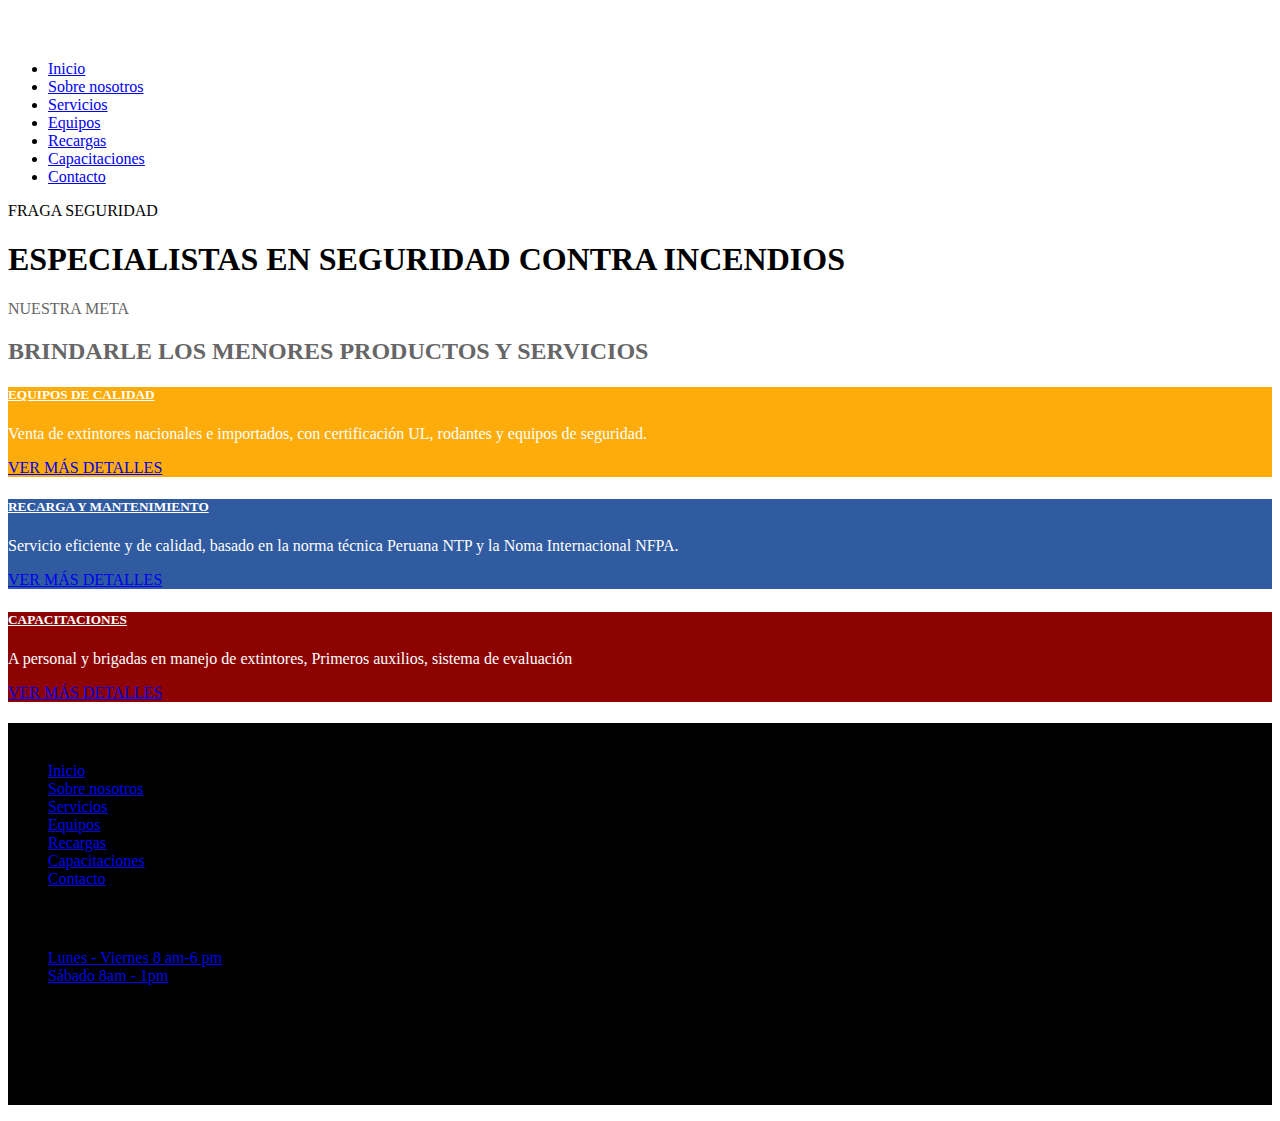
==== index.html @ a531beb2 "inicial" ====
<!doctype html>
<html lang="en">

<head>
    <meta charset="utf-8">
    <meta name="author" content="Fraga Seguridad">
	<meta name="yandex-verification" content="4852247732726c9e" />
    <meta name="description" content="FRAGA SEGURIDAD - realiza el servicio de mantenimiento y recarga de extintores cumpliendo las normas técnicas nacionales e internacionales (NTP 350.043.1 y NFPA 10), contamos con un taller especializado y personal capacitado para realizar un servicio eficiente y de calidad.
    El Mantenimiento de extintores se realiza de forma anual, y garantiza que los extintores estarán operativos y serán eficientes para su uso en cualquier amago de incendio.
    La recarga de extintores consiste en reemplazar el agente extinguidor, es decir el agente que se encuentra en el cilindro del extintor y es el que apaga el fuego. La recarga se realiza cuando se utiliza el extintor o cuando el mantenimiento lo indique.
    ">
	
    <title>Fraga Seguridad</title>
    <base href="/">
    <link rel="stylesheet" href="assets/css/bootstrap.min.css">
    <link rel="stylesheet" href="assets/css/owl.carousel.min.css">
    <link rel="stylesheet" href="assets/css/slicknav.css">
    <link rel="stylesheet" href="assets/css/flaticon.css">
    <link rel="stylesheet" href="assets/css/gijgo.css">
    <link rel="stylesheet" href="assets/css/animate.min.css">
    <link rel="stylesheet" href="assets/css/animated-headline.css">
    <link rel="stylesheet" href="assets/css/magnific-popup.css">
    <link rel="stylesheet" href="assets/css/fontawesome-all.min.css">
    <link rel="stylesheet" href="assets/css/themify-icons.css">
    <link rel="stylesheet" href="assets/css/slick.css">
    <link rel="stylesheet" href="assets/css/nice-select.css">
    <link rel="stylesheet" href="assets/css/style.css">
    <meta name="viewport" content="width=device-width, initial-scale=1">
    <link rel="icon" type="image/x-icon" href="favicon.ico">
<link rel="stylesheet" href="styles.3ff695c00d717f2d2a11.css"></head>

<!-- <body> -->

<body>
    <!-- ? Preloader Start -->
    <div id="preloader-active">
        <div class="preloader d-flex align-items-center justify-content-center">
            <div class="preloader-inner position-relative">
                <div class="preloader-circle"></div>
                <div class="preloader-img pere-text">
                    <img src="assets/img/logo.png" alt="">
                </div>
            </div>
        </div>
    </div>
    <!-- Preloader Start -->
    <app-root></app-root>


    <!-- JS here -->
    <script src="./assets/js/vendor/modernizr-3.5.0.min.js"></script>
    <!-- Jquery, Popper, Bootstrap -->
    <script src="./assets/js/vendor/jquery-1.12.4.min.js"></script>
    <script src="./assets/js/popper.min.js"></script>
    <script src="./assets/js/bootstrap.min.js"></script>
    <!-- Jquery Mobile Menu -->
    <script src="./assets/js/jquery.slicknav.min.js"></script>

    <!-- Jquery Slick , Owl-Carousel Plugins -->
    <script src="./assets/js/owl.carousel.min.js"></script>
    <script src="./assets/js/slick.min.js"></script>
    <!-- One Page, Animated-HeadLin -->
    <script src="./assets/js/wow.min.js"></script>
    <script src="./assets/js/animated.headline.js"></script>
    <script src="./assets/js/jquery.magnific-popup.js"></script>

    <!-- Date Picker -->
    <script src="./assets/js/gijgo.min.js"></script>
    <!-- Nice-select, sticky -->
    <script src="./assets/js/jquery.nice-select.min.js"></script>
    <script src="./assets/js/jquery.sticky.js"></script>

    <!-- counter , waypoint,Hover Direction -->
    <script src="./assets/js/jquery.counterup.min.js"></script>
    <script src="./assets/js/waypoints.min.js"></script>
    <script src="./assets/js/jquery.countdown.min.js"></script>
    <script src="./assets/js/hover-direction-snake.min.js"></script>

    <!-- contact js -->
    <script src="./assets/js/contact.js"></script>
    <script src="./assets/js/jquery.form.js"></script>
    <script src="./assets/js/jquery.validate.min.js"></script>
    <script src="./assets/js/mail-script.js"></script>
    <script src="./assets/js/jquery.ajaxchimp.min.js"></script>

    <!-- Jquery Plugins, main Jquery -->
    <script src="./assets/js/plugins.js"></script>
    <script src="./assets/js/main.js"></script>
<script src="runtime.359d5ee4682f20e936e9.js" defer></script><script src="polyfills.bf99d438b005d57b2b31.js" defer></script><script src="main.7acdfffc6c4c92029521.js" defer></script></body>

</html>
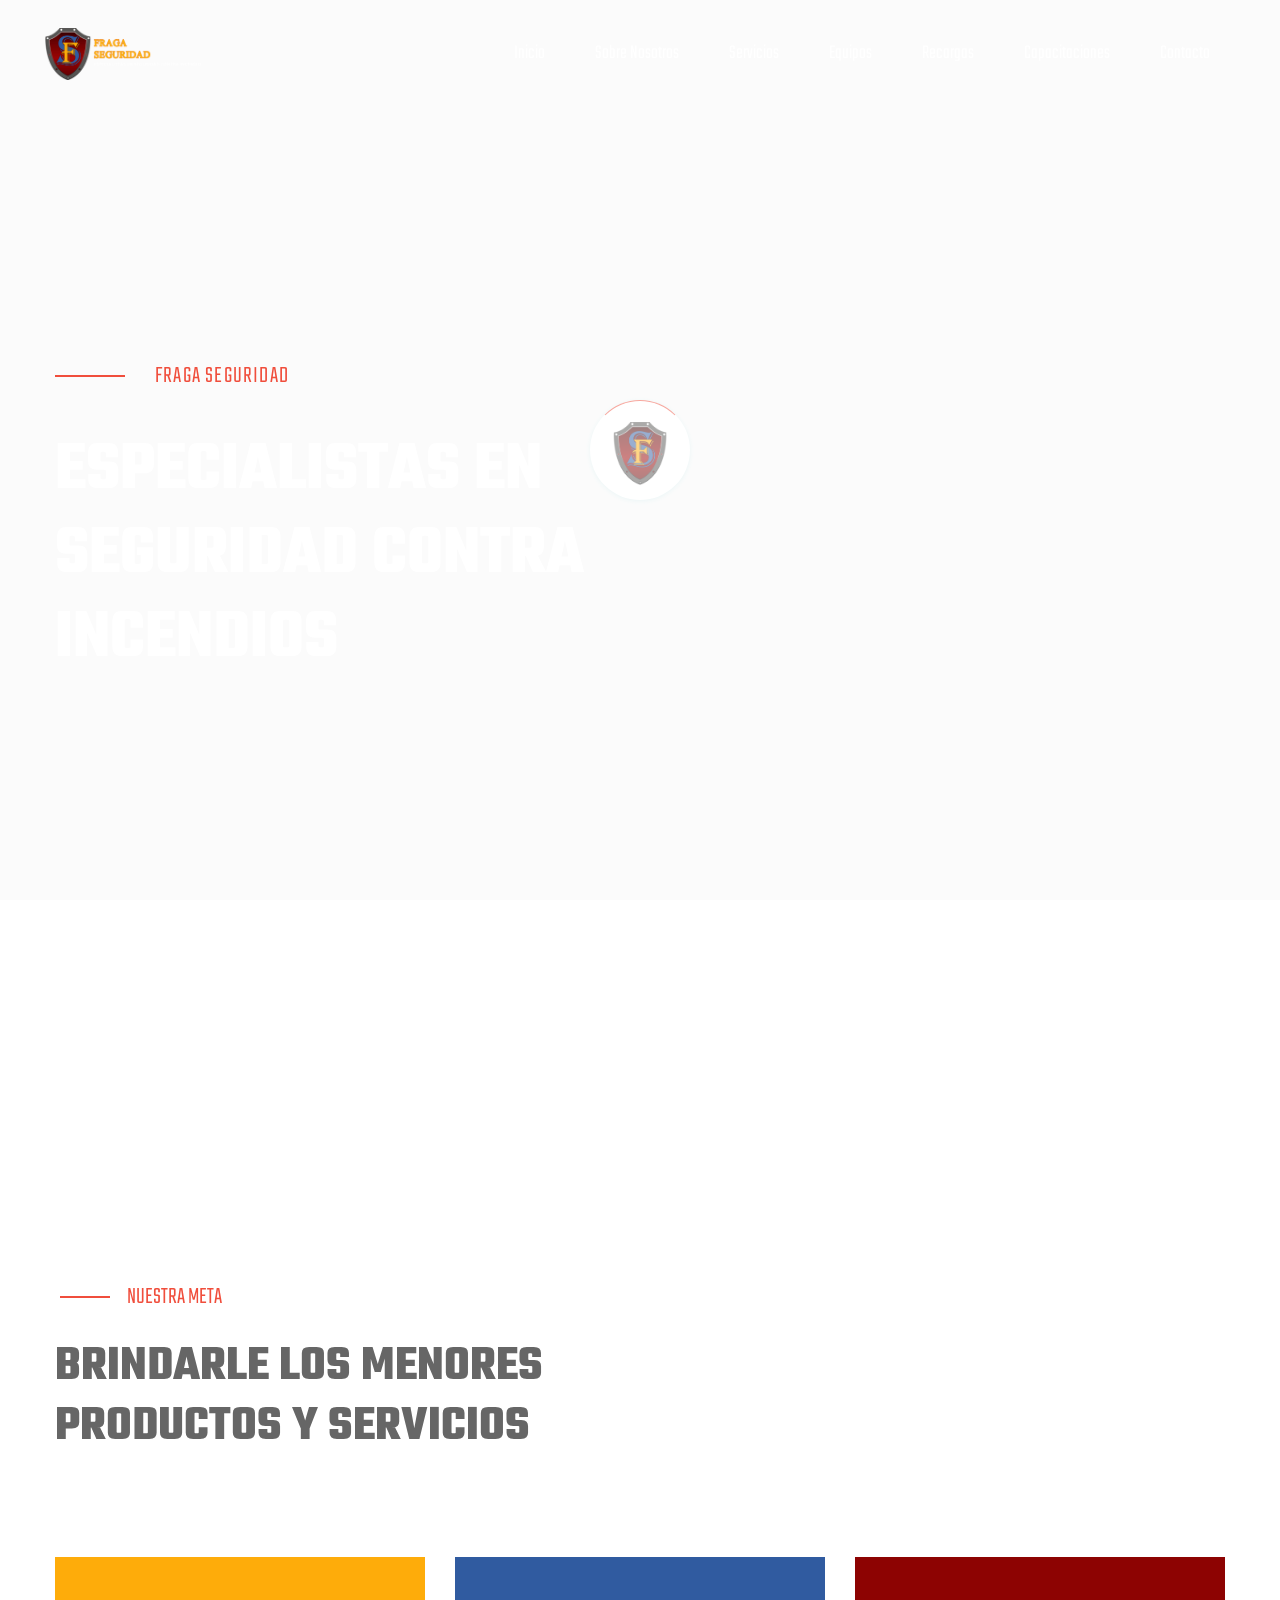
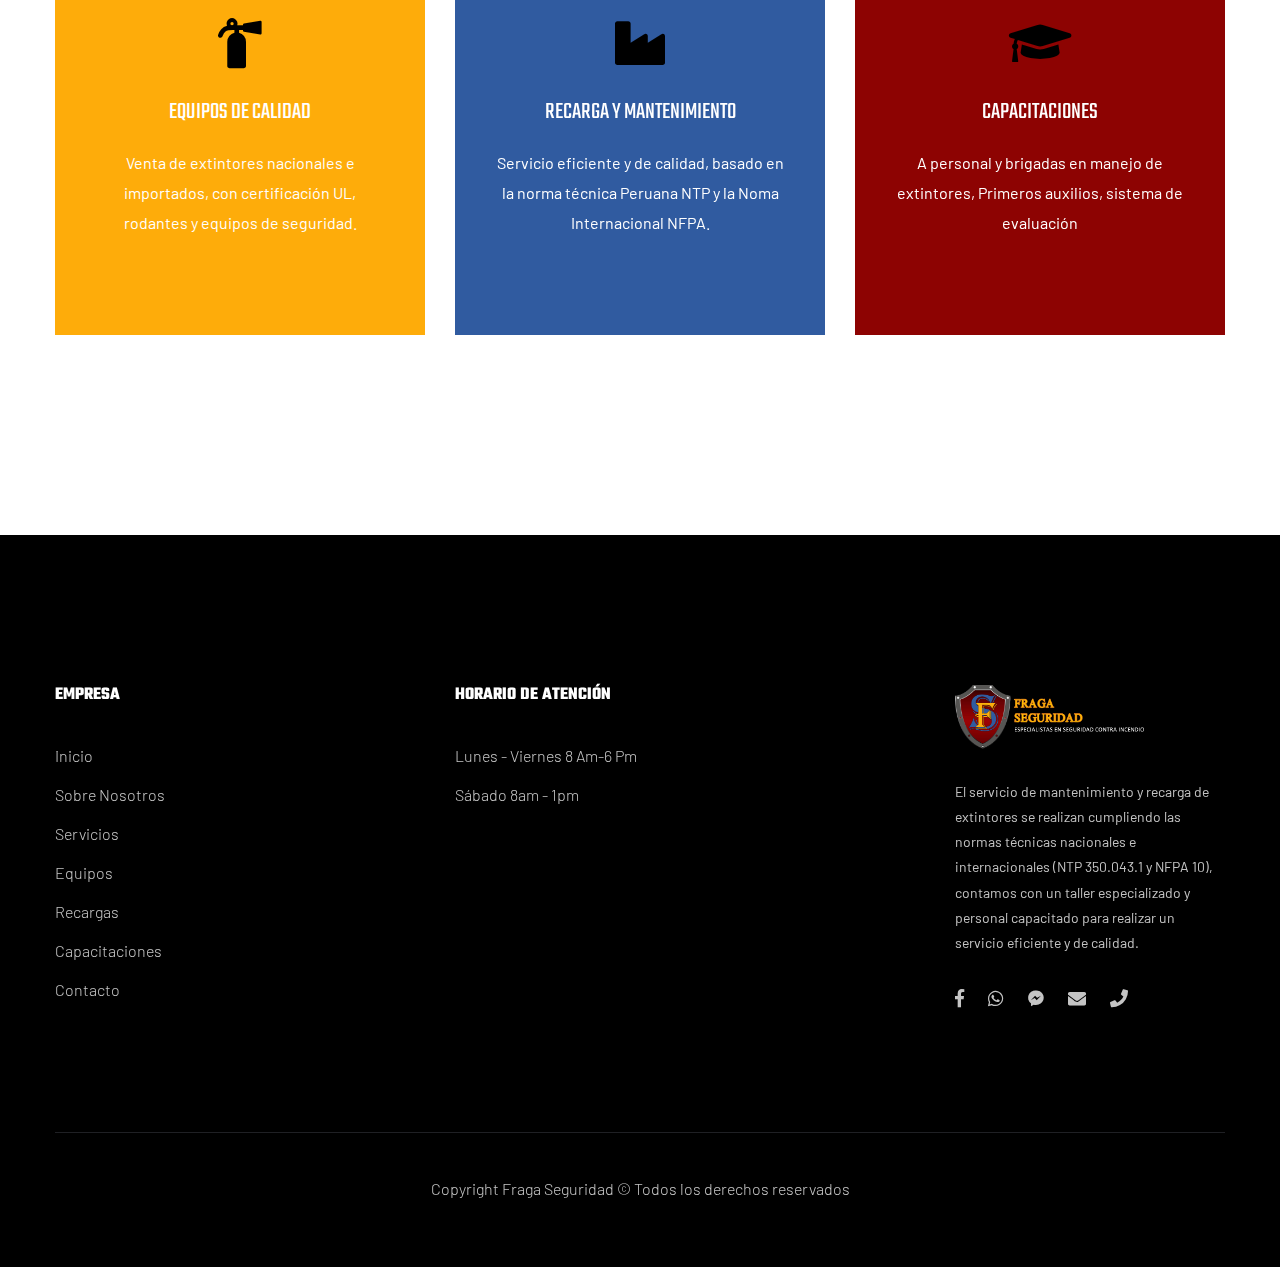
==== commit cbd55778: "Update index.html" ====
--- a/index.html
+++ b/index.html
@@ -12,19 +12,19 @@
 	
     <title>Fraga Seguridad</title>
     <base href="/">
-    <link rel="stylesheet" href="assets/css/bootstrap.min.css">
-    <link rel="stylesheet" href="assets/css/owl.carousel.min.css">
-    <link rel="stylesheet" href="assets/css/slicknav.css">
-    <link rel="stylesheet" href="assets/css/flaticon.css">
-    <link rel="stylesheet" href="assets/css/gijgo.css">
-    <link rel="stylesheet" href="assets/css/animate.min.css">
-    <link rel="stylesheet" href="assets/css/animated-headline.css">
-    <link rel="stylesheet" href="assets/css/magnific-popup.css">
-    <link rel="stylesheet" href="assets/css/fontawesome-all.min.css">
-    <link rel="stylesheet" href="assets/css/themify-icons.css">
-    <link rel="stylesheet" href="assets/css/slick.css">
-    <link rel="stylesheet" href="assets/css/nice-select.css">
-    <link rel="stylesheet" href="assets/css/style.css">
+    <link rel="stylesheet" href="./assets/css/bootstrap.min.css">
+    <link rel="stylesheet" href="./assets/css/owl.carousel.min.css">
+    <link rel="stylesheet" href="./assets/css/slicknav.css">
+    <link rel="stylesheet" href="./assets/css/flaticon.css">
+    <link rel="stylesheet" href="./assets/css/gijgo.css">
+    <link rel="stylesheet" href="./assets/css/animate.min.css">
+    <link rel="stylesheet" href="./assets/css/animated-headline.css">
+    <link rel="stylesheet" href="./assets/css/magnific-popup.css">
+    <link rel="stylesheet" href="./assets/css/fontawesome-all.min.css">
+    <link rel="stylesheet" href="./assets/css/themify-icons.css">
+    <link rel="stylesheet" href="./assets/css/slick.css">
+    <link rel="stylesheet" href="./assets/css/nice-select.css">
+    <link rel="stylesheet" href="./assets/css/style.css">
     <meta name="viewport" content="width=device-width, initial-scale=1">
     <link rel="icon" type="image/x-icon" href="favicon.ico">
 <link rel="stylesheet" href="styles.3ff695c00d717f2d2a11.css"></head>
@@ -88,4 +88,4 @@
     <script src="./assets/js/main.js"></script>
 <script src="runtime.359d5ee4682f20e936e9.js" defer></script><script src="polyfills.bf99d438b005d57b2b31.js" defer></script><script src="main.7acdfffc6c4c92029521.js" defer></script></body>
 
-</html>+</html>
--- a/assets/css/flaticon.css
+++ b/assets/css/flaticon.css
@@ -0,0 +1,33 @@
+	/*
+  	Flaticon icon font: Flaticon
+  	Creation date: 13/05/2020 06:02
+  	*/
+
+@font-face {
+  font-family: "Flaticon";
+  src: url("../fonts/Flaticon.eot");
+  src: url("../fonts/Flaticon.eot?#iefix") format("embedded-opentype"),
+       url("../fonts/Flaticon.woff2") format("woff2"),
+       url("../fonts/Flaticon.woff") format("woff"),
+       url("../fonts/Flaticon.ttf") format("truetype"),
+       url("../fonts/Flaticon.svg#Flaticon") format("svg");
+  font-weight: normal;
+  font-style: normal;
+}
+
+@media screen and (-webkit-min-device-pixel-ratio:0) {
+  @font-face {
+    font-family: "Flaticon";
+    src: url("../fonts/Flaticon.svg#Flaticon") format("svg");
+  }
+}
+
+[class^="flaticon-"]:before, [class*=" flaticon-"]:before,
+[class^="flaticon-"]:after, [class*=" flaticon-"]:after {   
+  font-family: Flaticon;
+font-style: normal;
+}
+
+.flaticon-healthcare-and-medical:before { content: "\f100"; }
+.flaticon-fitness:before { content: "\f101"; }
+.flaticon-clock:before { content: "\f102"; }--- a/assets/css/gijgo.css
+++ b/assets/css/gijgo.css
@@ -0,0 +1,2698 @@
+.gj-button {
+    background-color: #f5f5f5;
+    border: 1px solid #ddd;
+    color: #000;
+    border-radius: 3px;
+    padding: 6px 10px;
+    cursor: pointer;
+}
+
+.gj-unselectable {
+    -webkit-touch-callout: none;
+    -webkit-user-select: none;
+    -khtml-user-select: none;
+    -moz-user-select: none;
+    -ms-user-select: none;
+    user-select: none;
+}
+
+.gj-row {
+    display: -webkit-box;
+    display: -ms-flexbox;
+    display: flex;
+    -ms-flex-wrap: wrap;
+    flex-wrap: wrap;
+}
+
+.gj-margin-left-5 {
+    margin-left: 5px;
+}
+
+.gj-margin-left-10 {
+    margin-left: 10px;
+}
+
+.gj-width-full {
+    width: 100%;
+}
+
+.gj-cursor-pointer {
+    cursor: pointer;
+}
+
+.gj-text-align-center {
+    text-align: center;
+}
+
+.gj-font-size-16 {
+    font-size: 16px;
+}
+
+.gj-hidden {
+    display: none;
+}
+
+/** Material Design */
+.gj-button-md {
+    background: 0 0;
+    border: none;
+    border-radius: 2px;
+    color: rgba(0, 0, 0, 0.87);
+    position: relative;
+    height: 36px;
+    margin: 0;
+    min-width: 64px;
+    padding: 0 16px;
+    display: inline-block;
+    font-family: "Roboto","Helvetica","Arial",sans-serif;
+    font-size: 1rem;
+    font-weight: 500;
+    text-transform: uppercase;
+    letter-spacing: 0;
+    overflow: hidden;
+    will-change: box-shadow;
+    transition: box-shadow .2s cubic-bezier(.4,0,1,1),background-color .2s cubic-bezier(.4,0,.2,1),color .2s cubic-bezier(.4,0,.2,1);
+    outline: none;
+    cursor: pointer;
+    text-decoration: none;
+    text-align: center;
+    line-height: 36px;
+    vertical-align: middle;
+    overflow: hidden;
+    -webkit-user-select: none;
+    -moz-user-select: none;
+    -ms-user-select: none;
+    user-select: none;
+}
+
+.gj-button-md:hover {
+    background-color: rgba(158,158,158,.2);
+}
+
+.gj-button-md:disabled {
+    color: rgba(0,0,0,.26);
+    background: 0 0;
+}
+
+.gj-button-md .material-icons,
+.gj-button-md .gj-icon {
+    vertical-align: middle;
+    /*font-size: 1.3rem;
+    margin-right: 4px;*/
+}
+
+.gj-button-md.gj-button-md-icon {
+    width: 24px;
+    height: 31px;
+    min-width: 24px;
+    padding: 0px;
+    display: table;
+}
+
+.gj-button-md.gj-button-md-icon .material-icons,
+.gj-button-md.gj-button-md-icon .gj-icon {
+    display: table-cell;
+    margin-right: 0px;
+    width: 24px;
+    height: 24px;
+}
+
+.gj-button-md.active {
+    background-color: rgba(158,158,158,.4);
+}
+
+.gj-button-md-group {
+    position: relative;
+    display: inline-block;
+    vertical-align: middle;
+}
+.gj-textbox-md {
+	/* border: none; */
+	/* border-bottom: 1px solid rgba(0,0,0,.42); */
+	display: block;
+	font-family: "Helvetica","Arial",sans-serif;
+	font-size: 16px;
+	line-height: 16px;
+	/* padding: 4px 0px; */
+	margin: 0;
+	/* width: 100%; */
+	background: 0 0;
+	/* text-align: ; */
+	color: rgba(0,0,0,.87);
+	padding-left: 44px;
+	border: 1px solid #dca73a;
+	/* padding: 15px 15px; */
+	/* text-align: center; */
+	width: 177px;
+	height: 55px;
+	border-radius: 5px;
+}
+.gj-textbox-md:focus,
+.gj-textbox-md:active {
+    /* border-bottom: 2px solid rgba(0,0,0,.42); */
+    outline: none;
+}
+
+.gj-textbox-md::placeholder {
+    color: #8e8e8e;
+}
+
+.gj-textbox-md:-ms-input-placeholder {
+    color: #8e8e8e;
+}
+
+.gj-textbox-md::-ms-input-placeholder {
+    color: #8e8e8e;
+}
+
+.gj-md-spacer-24 {
+    min-width: 24px;
+    width: 24px;
+    display: inline-block;
+}
+
+.gj-md-spacer-32 {
+    min-width: 32px;
+    width: 32px;
+    display: inline-block;
+}
+
+.gj-modal {
+    position: fixed;
+    top: 0;
+    right: 0;
+    bottom: 0;
+    left: 0;
+    z-index: 1203;
+    display: none;
+    overflow: hidden;
+    -webkit-overflow-scrolling: touch;
+    outline: 0;
+    background-color: rgba(0, 0, 0, 0.54118);
+    transition: 200ms ease opacity;
+    will-change: opacity;
+}
+
+/* List */
+ul.gj-list li [data-role="wrapper"] {
+    display: table;
+    width: 100%;
+}
+
+ul.gj-list li [data-role="checkbox"] {
+    display: table-cell;
+    vertical-align:middle;
+    text-align:center;
+}
+
+ul.gj-list li [data-role="image"] {
+    display: table-cell;
+    vertical-align:middle;
+    text-align:center;
+}
+
+ul.gj-list li [data-role="display"] {
+    display: table-cell;
+    vertical-align:middle;
+    cursor: pointer;
+}
+
+ul.gj-list li [data-role="display"]:empty:before {
+  content: "\200b"; /* unicode zero width space character */
+}
+
+/* List - Bootstrap */
+ul.gj-list-bootstrap {
+    padding-left: 0px;
+    margin-bottom: 0px;
+}
+
+ul.gj-list-bootstrap li {
+    padding: 0px;
+}
+
+ul.gj-list-bootstrap li [data-role="wrapper"] {
+    padding: 0px 10px;
+}
+
+ul.gj-list-bootstrap li [data-role="checkbox"] {
+    width: 24px;
+    padding: 3px;
+}
+
+ul.gj-list-bootstrap li [data-role="image"] {
+    width: 24px;
+    height: 24px;
+}
+
+ul.gj-list-bootstrap li [data-role="display"] {
+    padding: 8px 0px 8px 4px;
+}
+
+.list-group-item.active ul li, .list-group-item.active:focus ul li, .list-group-item.active:hover ul li {
+    text-shadow: none;
+    color:initial;
+}
+
+/* List - Material Design */
+ul.gj-list-md {
+    padding: 0px;
+    list-style: none;
+    list-style-type: none;
+    line-height: 24px;
+    letter-spacing: 0;
+    color: #616161; /* Gray 700 */
+}
+
+ul.gj-list-md li {
+    display: list-item;
+    list-style-type: none;
+    padding: 0px;
+    min-height: unset;
+    box-sizing: border-box;
+    align-items: center;
+    cursor: default;
+    overflow: hidden;
+
+    font-family: "Roboto","Helvetica","Arial",sans-serif;
+    font-size: 16px;
+    font-weight: 400;
+    letter-spacing: .04em;
+    line-height: 1;
+    
+    -webkit-flex-direction: row;
+    -ms-flex-direction: row;
+    flex-direction: row;
+    -webkit-flex-wrap: nowrap;
+    -ms-flex-wrap: nowrap;
+    flex-wrap: nowrap;
+}
+
+ul.gj-list-md li [data-role="checkbox"] {
+    height: 24px;
+    width: 24px;
+}
+
+ul.gj-list-md li [data-role="image"] {
+    height: 24px;
+    width: 24px;
+}
+
+ul.gj-list-md li [data-role="display"] {
+    padding: 8px 0px 8px 5px;
+    order: 0;
+    flex-grow: 2;
+    text-decoration: none;
+    box-sizing: border-box;
+    align-items: center;
+    text-align: left;
+    color: rgba(0,0,0,.87);
+}
+
+ul.gj-list-md li.disabled>[data-role="wrapper"]>[data-role="display"] {
+    color: #9E9E9E; /* Gray 500 */
+}
+
+.gj-list-md-active {
+    background: #e0e0e0;
+    color: #3f51b5;
+}
+
+
+/* Picker */
+.gj-picker {
+    position: absolute;
+    z-index: 1203;
+    background-color: #fff;
+}
+
+.gj-picker .selected {
+    color: #fff;
+}
+
+/* Material Design */
+.gj-picker-md {
+    font-family: "Roboto","Helvetica","Arial",sans-serif;
+    font-size: 16px;
+    font-weight: 400;
+    letter-spacing: .04em;
+    line-height: 1;
+    color: rgba(0,0,0,.87);
+    border: 1px solid #E0E0E0;
+}
+
+.gj-modal .gj-picker-md {
+    border: 0px;
+}
+
+.gj-picker-md [role="header"] {
+    color: rgba(255, 255, 255, 0.54);
+    display: flex;
+    background: #2196f3;
+    align-items: baseline;
+    user-select: none;
+    justify-content: center;
+}
+
+.gj-picker-md [role="footer"] {
+    float: right;
+    padding: 10px;
+}
+
+.gj-picker-md [role="footer"] button.gj-button-md {
+    color: #2196f3;
+    font-weight: bold;
+    font-size: 13px;
+}
+
+/* Bootstrap */
+.gj-picker-bootstrap {
+    border-radius: 4px;
+    border: 1px solid #E0E0E0;
+}
+
+.gj-picker-bootstrap .selected {
+    color: #888;
+}
+
+.gj-picker-bootstrap [role="header"] {
+    background: #eee;
+    color: #AAA;
+}
+@font-face {
+    font-family: 'gijgo-material';
+    src: url('../fonts/gijgo-material.eot?235541');
+    src: url('../fonts/gijgo-material.eot?235541#iefix') format('embedded-opentype'), url('../fonts/gijgo-material.ttf?235541') format('truetype'), url('../fonts/gijgo-material.woff?235541') format('woff'), url('../fonts/gijgo-material.svg?235541#gijgo-material') format('svg');
+    font-weight: normal;
+    font-style: normal;
+}
+
+.gj-icon {
+    /* use !important to prevent issues with browser extensions that change fonts */
+    font-family: 'gijgo-material' !important;
+    font-size: 24px;
+    speak: none;
+    font-style: normal;
+    font-weight: normal;
+    font-variant: normal;
+    text-transform: none;
+    line-height: 1;
+    /* Enable Ligatures ================ */
+    letter-spacing: 0;
+    -webkit-font-feature-settings: "liga";
+    -moz-font-feature-settings: "liga=1";
+    -moz-font-feature-settings: "liga";
+    -ms-font-feature-settings: "liga" 1;
+    font-feature-settings: "liga";
+    -webkit-font-variant-ligatures: discretionary-ligatures;
+    font-variant-ligatures: discretionary-ligatures;
+    /* Better Font Rendering =========== */
+    -webkit-font-smoothing: antialiased;
+    -moz-osx-font-smoothing: grayscale;
+}
+
+.gj-icon.undo:before {
+    content: "\e900";
+}
+
+.gj-icon.vertical-align-top:before {
+    content: "\e901";
+}
+
+.gj-icon.vertical-align-center:before {
+    content: "\e902";
+}
+
+.gj-icon.vertical-align-bottom:before {
+    content: "\e903";
+}
+
+.gj-icon.arrow-dropup:before {
+    content: "\e904";
+}
+
+.gj-icon.clock:before {
+    content: "\e905";
+}
+
+.gj-icon.refresh:before {
+    content: "\e906";
+}
+
+.gj-icon.last-page:before {
+    content: "\e907";
+}
+
+.gj-icon.first-page:before {
+    content: "\e908";
+}
+
+.gj-icon.cancel:before {
+    content: "\e909";
+}
+
+.gj-icon.clear:before {
+    content: "\e90a";
+}
+
+.gj-icon.check-circle:before {
+    content: "\e90b";
+}
+
+.gj-icon.delete:before {
+    content: "\e90c";
+}
+
+.gj-icon.arrow-upward:before {
+    content: "\e90d";
+}
+
+.gj-icon.arrow-forward:before {
+    content: "\e90e";
+}
+
+.gj-icon.arrow-downward:before {
+    content: "\e90f";
+}
+
+.gj-icon.arrow-back:before {
+    content: "\e910";
+}
+
+.gj-icon.list-numbered:before {
+    content: "\e911";
+}
+
+.gj-icon.list-bulleted:before {
+    content: "\e912";
+}
+
+.gj-icon.indent-increase:before {
+    content: "\e913";
+}
+
+.gj-icon.indent-decrease:before {
+    content: "\e914";
+}
+
+.gj-icon.redo:before {
+    content: "\e915";
+}
+
+.gj-icon.align-right:before {
+    content: "\e916";
+}
+
+.gj-icon.align-left:before {
+    content: "\e917";
+}
+
+.gj-icon.align-justify:before {
+    content: "\e918";
+}
+
+.gj-icon.align-center:before {
+    content: "\e919";
+}
+
+.gj-icon.strikethrough:before {
+    content: "\e91a";
+}
+
+.gj-icon.italic:before {
+    content: "\e91b";
+}
+
+.gj-icon.underlined:before {
+    content: "\e91c";
+}
+
+.gj-icon.bold:before {
+    content: "\e91d";
+}
+
+.gj-icon.arrow-dropdown:before {
+    content: "\e91e";
+}
+
+.gj-icon.done:before {
+    content: "\e91f";
+}
+
+.gj-icon.pencil:before {
+    content: "\e920";
+}
+
+.gj-icon.minus:before {
+    content: "\e921";
+}
+
+.gj-icon.plus:before {
+    content: "\e922";
+}
+
+.gj-icon.chevron-up:before {
+    content: "\e923";
+}
+
+.gj-icon.chevron-right:before {
+    content: "\e924";
+}
+
+.gj-icon.chevron-down:before {
+    content: "\e925";
+}
+
+.gj-icon.chevron-left:before {
+    content: "\e926";
+}
+
+.gj-icon.event:before {
+    content: "\e927";
+}
+.gj-draggable {
+    cursor: move;
+}
+.gj-resizable-handle {
+    position: absolute;
+    font-size: 0.1px;
+    display: block;
+    -ms-touch-action: none;
+    touch-action: none;
+    z-index: 1203;
+}
+
+.gj-resizable-n {
+    cursor: n-resize;
+    height: 7px;
+    width: 100%;
+    top: -5px;
+    left: 0;
+}
+.gj-resizable-e {
+    cursor: e-resize;
+    width: 7px;
+    right: -5px;
+    top: 0;
+    height: 100%;
+}
+.gj-resizable-s {
+    cursor: s-resize;
+    height: 7px;
+    width: 100%;
+    bottom: -5px;
+    left: 0;
+}
+.gj-resizable-w {
+	cursor: w-resize;
+	width: 7px;
+	left: -5px;
+	top: 0;
+	height: 100%;
+}
+.gj-resizable-se {
+	cursor: se-resize;
+	width: 12px;
+	height: 12px;
+	right: 1px;
+	bottom: 1px;
+}
+.gj-resizable-sw {
+	cursor: sw-resize;
+	width: 9px;
+	height: 9px;
+	left: -5px;
+	bottom: -5px;
+}
+.gj-resizable-nw {
+	cursor: nw-resize;
+	width: 9px;
+	height: 9px;
+	left: -5px;
+	top: -5px;
+}
+.gj-resizable-ne {
+	cursor: ne-resize;
+	width: 9px;
+	height: 9px;
+	right: -5px;
+	top: -5px;
+}
+
+.gj-dialog-footer {
+    position: absolute;
+    bottom: 0px;
+    width: 100%;
+    margin-top: 0px;
+}
+
+.gj-dialog-scrollable [data-role="body"] {
+    overflow-x: hidden;
+    overflow-y: scroll;
+}
+
+/** Bootstrap 3 **/
+.gj-dialog-bootstrap {
+    overflow: hidden;
+    z-index: 1202;
+}
+
+.gj-dialog-bootstrap [data-role="title"] {
+    display: inline;
+}
+.gj-dialog-bootstrap [data-role="close"] {
+    line-height: 1.42857143;
+}
+
+/** Bootstrap 4 **/
+.gj-dialog-bootstrap4 {
+    overflow: hidden;
+    z-index: 1202;
+}
+
+.gj-dialog-bootstrap4 [data-role="title"] {
+    display: inline;
+}
+.gj-dialog-bootstrap4 [data-role="close"] {
+    line-height: 1.5;
+}
+
+/** Material Design **/
+.gj-dialog-md {
+    background-color: #FFF;
+    overflow: hidden;
+    border: none;
+    box-shadow: 0 11px 15px -7px rgba(0,0,0,.2), 0 24px 38px 3px rgba(0,0,0,.14), 0 9px 46px 8px rgba(0,0,0,.12);
+    box-sizing: border-box;
+    position: relative;
+    display: -webkit-box;
+    display: -webkit-flex;
+    display: -ms-flexbox;
+    display: flex;
+    -webkit-box-orient: vertical;
+    -webkit-box-direction: normal;
+    -webkit-flex-direction: column;
+    -ms-flex-direction: column;
+    flex-direction: column;
+    -webkit-background-clip: padding-box;
+    background-clip: padding-box;
+    outline: 0;
+    z-index: 1202;
+}
+
+.gj-dialog-md-header {
+    padding: 24px 24px 0px 24px;
+    font-family: "Roboto","Helvetica","Arial",sans-serif;
+}
+
+.gj-dialog-md-title {
+    margin: 0;
+    font-weight: 400;
+    display: inline;
+    line-height: 28px;
+    font-size: 20px;
+}
+
+.gj-dialog-md-close {
+    -webkit-appearance: none;
+    padding: 0;
+    cursor: pointer;
+    background: 0 0;
+    border: 0;
+    float: right;
+    line-height: 28px;
+    font-size: 28px;
+}
+
+.gj-dialog-md-body {
+    padding: 20px 24px 24px 24px;
+    color: rgba(0,0,0,.54);
+    font-family: "Helvetica","Arial",sans-serif;
+    font-size: 14px;
+    font-weight: 400;
+    line-height: 20px;
+}
+
+.gj-dialog-md-footer {
+    padding: 8px 8px 8px 24px;
+    display: -webkit-flex;
+    display: -ms-flexbox;
+    display: flex;
+    -webkit-flex-direction: row-reverse;
+    -ms-flex-direction: row-reverse;
+    flex-direction: row-reverse;
+    -webkit-flex-wrap: wrap;
+    -ms-flex-wrap: wrap;
+    flex-wrap: wrap;
+
+    box-sizing: border-box;
+}
+
+.gj-dialog-md-footer>*:first-child {
+    margin-right: 0;
+}
+
+.gj-dialog-md-footer>* {
+    margin-right: 8px;
+    height: 36px;
+}
+DIV.gj-grid-wrapper {
+    margin: auto;
+    position: relative;
+    clear:both;
+    z-index: 1;
+}
+
+TABLE.gj-grid {
+    margin: auto;    
+    border-collapse: collapse;
+    width: 100%;
+    table-layout: fixed;
+}
+
+TABLE.gj-grid THEAD TH [data-role="selectAll"] {
+    margin: auto;
+}
+
+TABLE.gj-grid THEAD TH [data-role="title"] {
+    display: inline-block;
+}
+
+TABLE.gj-grid THEAD TH [data-role="sorticon"] {
+    display: inline-block;
+}
+
+TABLE.gj-grid THEAD TH {
+    overflow: hidden;
+    text-overflow: ellipsis;
+}
+
+TABLE.gj-grid.autogrow-header-row THEAD TH {
+    overflow: auto;
+    text-overflow: initial;
+    white-space: pre-wrap;
+    -ms-word-break: break-word;
+    word-break: break-word;
+}
+
+TABLE.gj-grid > tbody > tr > td {
+    overflow: hidden;
+    position: relative;
+}
+
+table.gj-grid tbody div[data-role="display"] {
+    vertical-align: middle;
+    text-indent: 0;
+    white-space: pre-wrap;
+    -ms-word-break: break-word;
+    word-break: break-word;
+}
+
+table.gj-grid.fixed-body-rows tbody div[data-role="display"] {
+    overflow: hidden;
+    text-overflow: ellipsis;
+    white-space: nowrap;
+    -ms-word-break: initial;
+    word-break: initial;
+}
+
+table.gj-grid tfoot DIV[data-role="display"] {
+    vertical-align: middle;
+    text-indent: 0;
+    display: flex;
+}
+
+TABLE.gj-grid .fa {
+    padding: 2px;
+}
+
+TABLE.gj-grid > tbody > tr > td > div {
+    padding: 2px;
+    overflow: hidden;
+}
+
+DIV.gj-grid-wrapper DIV.gj-grid-loading-cover
+{
+    background: #BBBBBB;
+    opacity: 0.5;
+    position: absolute;
+    vertical-align: middle;
+}
+
+DIV.gj-grid-wrapper DIV.gj-grid-loading-text
+{
+    position: absolute;
+    font-weight: bold;
+}
+
+/* Bootstrap Theme */
+table.gj-grid-bootstrap thead th {
+    background-color: #f5f5f5;
+    vertical-align:middle;
+}
+
+table.gj-grid-bootstrap thead th [data-role="sorticon"] {
+    margin-left: 5px;
+}
+
+table.gj-grid-bootstrap thead th [data-role="sorticon"] i.gj-icon,
+table.gj-grid-bootstrap thead th [data-role="sorticon"] i.material-icons {
+    position: absolute;
+    font-size: 20px;
+    top: 15px;
+}
+
+table.gj-grid-bootstrap tbody tr td div[data-role="display"] {
+    padding: 0px;
+}
+
+.gj-grid-bootstrap-4 .gj-checkbox-bootstrap {
+    display: inline-block;
+    padding-top: 2px;
+}
+
+.gj-grid-bootstrap-4 tbody tr.active {
+    background-color: rgba(0,0,0,.075);
+}
+
+/* Material Design Theme */
+.gj-grid-md {
+    position: relative;
+    border: 1px solid #e0e0e0;
+    border-collapse: collapse;
+    white-space: nowrap;
+    font-size: 13px;
+    font-family: "Roboto","Helvetica","Arial",sans-serif;
+    background-color: #fff;
+}
+
+.gj-grid-md td:first-of-type, .gj-grid-md th:first-of-type {
+    padding-left: 24px;
+}
+
+.gj-grid-md th {
+    position: relative;
+    vertical-align: bottom;
+    font-weight: 700;
+    line-height: 31px;
+    letter-spacing: 0;
+    height: 56px;
+    font-size: 12px;
+    color: rgba(0,0,0,.54);
+    padding-bottom: 8px;
+    box-sizing: border-box;
+    padding: 12px 18px;
+    text-align: right;
+}
+
+.gj-grid-md td {
+    position: relative;
+    height: 48px;
+    border-top: 1px solid #e0e0e0;
+    border-bottom: 1px solid #e0e0e0;
+    padding: 12px 18px;
+    box-sizing: border-box;
+    text-align: left;
+    color: rgba(0,0,0,.87);
+}
+
+.gj-grid-md tbody tr {
+    position: relative;
+    height: 48px;
+    transition-duration: .28s;
+    transition-timing-function: cubic-bezier(.4,0,.2,1);
+    transition-property: background-color;
+}
+
+.gj-grid-md tbody tr:hover {
+    background-color: #EEEEEE; /* Gray 200 */
+}
+
+.gj-grid-md tbody tr.gj-grid-md-select {
+    background-color: #F5F5F5; /* Grey 100 */
+}
+
+
+table.gj-grid-md thead th [data-role="sorticon"] {
+    margin-left: 5px;
+}
+
+table.gj-grid-md thead th [data-role="sorticon"] i.gj-icon,
+table.gj-grid-md thead th [data-role="sorticon"] i.material-icons {
+    position: absolute;
+    font-size: 16px;
+    top: 19px;
+}
+
+table.gj-grid-md thead th.gj-grid-select-all {
+    padding-bottom: 3px;
+}
+/* Hide all prioritized columns by default */
+@media only all {
+	th.display-1120,
+	td.display-1120,
+	th.display-960,
+	td.display-960,
+	th.display-800,
+	td.display-800,
+	th.display-640,
+	td.display-640,
+	th.display-480,
+	td.display-480,
+	th.display-320,
+	td.display-320 {
+		display: none;
+	}
+}
+
+/* Show at 320px (20em x 16px) */
+@media screen and (min-width: 20em) {
+	TABLE.gj-grid-bootstrap th.display-320,
+	TABLE.gj-grid-bootstrap td.display-320 {
+		display: table-cell;
+	}
+}
+/* Show at 480px (30em x 16px) */
+@media screen and (min-width: 30em) {
+	TABLE.gj-grid-bootstrap th.display-480,
+	TABLE.gj-grid-bootstrap td.display-480 {
+		display: table-cell;
+	}
+}
+/* Show at 640px (40em x 16px) */
+@media screen and (min-width: 40em) {
+	TABLE.gj-grid-bootstrap th.display-640,
+	TABLE.gj-grid-bootstrap td.display-640 {
+		display: table-cell;
+	}
+}
+/* Show at 800px (50em x 16px) */
+@media screen and (min-width: 50em) {
+	TABLE.gj-grid-bootstrap th.display-800,
+	TABLE.gj-grid-bootstrap td.display-800 {
+		display: table-cell;
+	}
+}
+/* Show at 960px (60em x 16px) */
+@media screen and (min-width: 60em) {
+	TABLE.gj-grid-bootstrap th.display-960,
+	TABLE.gj-grid-bootstrap td.display-960 {
+		display: table-cell;
+	}
+}
+/* Show at 1,120px (70em x 16px) */
+@media screen and (min-width: 70em) {
+	TABLE.gj-grid-bootstrap th.display-1120,
+	TABLE.gj-grid-bootstrap td.display-1120 {
+		display: table-cell;
+	}
+}
+
+/* Material Design Theme */
+.gj-grid-md tfoot tr th {
+    padding-right: 14px;
+}
+
+.gj-grid-md tfoot tr[data-role="pager"] .gj-grid-mdl-pager-label {
+    padding-left: 5px;
+    padding-right: 5px;
+}
+
+.gj-grid-md tfoot tr[data-role="pager"] .gj-dropdown-md {
+    margin-left: 12px;
+}
+
+.gj-grid-md tfoot tr[data-role="pager"] .gj-dropdown-md [role="presenter"] {
+    font-size: 12px;
+    font-weight: bold;
+    color: rgba(0,0,0,.54);
+}
+
+.gj-grid-md tfoot tr[data-role="pager"] .gj-dropdown-md [role="presenter"] [role="display"] {
+    text-align: right;
+}
+
+.gj-grid-md tfoot tr[data-role="pager"] .gj-grid-md-limit-select {
+    margin-left: 10px;
+    font-size: 12px;
+    font-weight: bold;
+    color: rgba(0,0,0,.54);
+}
+
+/* Bootstrap */
+.gj-grid-bootstrap tfoot tr[data-role="pager"] th {
+    line-height: 30px;
+    background-color: #f5f5f5;
+}
+
+.gj-grid-bootstrap tfoot tr[data-role="pager"] th > div > div {
+    margin-right: 5px;
+}
+
+.gj-grid-bootstrap tfoot tr[data-role="pager"] th > div > button {
+    margin-right: 5px;
+}
+
+.gj-grid-bootstrap-4 tfoot tr[data-role="pager"] th > div button {
+    height: 34px;
+}
+
+.gj-grid-bootstrap-4 tfoot tr[data-role="pager"] th div .gj-dropdown-bootstrap-4 .gj-dropdown-expander-mi .gj-icon {
+    top: 5px;
+}
+
+.gj-grid-bootstrap-3 tfoot tr[data-role="pager"] th > div > input {
+    margin-right: 5px;
+    width: 40px;
+    text-align: right;
+    display: inline-block;
+    font-weight: bold;
+}
+
+.gj-grid-bootstrap-4 tfoot tr[data-role="pager"] th > div > div.input-group {
+    width: 40px;
+}
+
+.gj-grid-bootstrap-4 tfoot tr[data-role="pager"] th > div > div.input-group input {
+    text-align: right;
+    font-weight: bold;
+    height: 34px;
+    padding-top: 2px;
+    padding-bottom: 6px;
+}
+
+.gj-grid-bootstrap tfoot tr[data-role="pager"] th > div > select {
+    display: inline-block;
+    margin-right: 5px;
+    width: 60px;
+}
+
+.gj-grid-bootstrap tfoot tr[data-role="pager"] th .gj-dropdown-bootstrap .gj-list-bootstrap [data-role="display"] {
+    line-height: 14px;
+}
+
+.gj-grid-bootstrap tfoot tr[data-role="pager"] th .gj-dropdown-bootstrap [role="presenter"] [role="display"] {
+    font-weight: bold;
+}
+
+.gj-grid-bootstrap tfoot tr[data-role="pager"] th .gj-dropdown-bootstrap-3 [role="presenter"] {
+    padding: 2px 8px;
+}
+
+.gj-grid-bootstrap tfoot tr[data-role="pager"] th .gj-dropdown-bootstrap-4 [role="presenter"] {
+    padding: 1px 8px;
+}
+.gj-grid thead tr th div.gj-grid-column-resizer-wrapper {
+    position: relative;
+    width: 100%;
+    height: 0px; 
+    top: 0px; 
+    left: 0px; 
+    padding: 0px;
+}
+
+span.gj-grid-column-resizer {
+    position: absolute;
+    right: 0px;
+    width: 10px;
+    top: -100px;
+    height: 300px;
+    z-index: 1203;
+    cursor: e-resize;
+}
+
+.gj-grid-resize-cursor {
+    cursor: e-resize;
+}
+.gj-grid-md tbody tr.gj-grid-top-border td {
+  border-top: 2px solid #777;
+}
+.gj-grid-md tbody tr.gj-grid-bottom-border td {
+  border-bottom: 2px solid #777;
+}
+
+.gj-grid-bootstrap tbody tr.gj-grid-top-border td {
+  border-top: 2px solid #777;
+}
+.gj-grid-bootstrap tbody tr.gj-grid-bottom-border td {
+  border-bottom: 2px solid #777;
+}
+.gj-grid-md thead tr th.gj-grid-left-border,
+.gj-grid-md tbody tr td.gj-grid-left-border
+{
+    border-left: 3px solid #777;
+}
+.gj-grid-md thead tr th.gj-grid-right-border,
+.gj-grid-md tbody tr td.gj-grid-right-border
+{
+    border-right: 3px solid #777;
+}
+
+.gj-grid-bootstrap thead tr th.gj-grid-left-border,
+.gj-grid-bootstrap tbody tr td.gj-grid-left-border
+{
+    border-left: 5px solid #ddd;
+}
+.gj-grid-bootstrap thead tr th.gj-grid-right-border,
+.gj-grid-bootstrap tbody tr td.gj-grid-right-border
+{
+    border-right: 5px solid #ddd;
+}
+.gj-dirty {
+    position: absolute;
+    top: 0px;
+    left: 0px;
+    border-style: solid;
+    border-width: 3px;
+    border-color: #f00 transparent transparent #f00;
+    padding: 0;
+    overflow: hidden;
+    vertical-align: top;
+}
+
+/* Material Design */
+.gj-grid-md tbody tr td.gj-grid-management-column {
+    padding: 3px;
+}
+
+.gj-grid-md tbody tr td[data-mode="edit"] {
+    padding: 0px 18px;
+}
+
+.gj-grid-md tbody .gj-dropdown-md [role="presenter"] [role="display"] {
+    padding: 0px;
+}
+
+/* Bootstrap */
+.gj-grid-bootstrap tbody tr td[data-mode="edit"] {
+    padding: 0px;
+}
+
+.gj-grid-bootstrap tbody tr td[data-mode="edit"] [data-role="edit"] {
+    padding: 0px;
+}
+
+/* Bootstrap 3 */
+.gj-grid-bootstrap-3 tbody tr td.gj-grid-management-column {
+    padding: 3px;
+}
+
+.gj-grid-bootstrap-3 tbody tr td[data-mode="edit"] {
+    height: 38px;
+}
+
+.gj-grid-bootstrap-3 tbody tr td[data-mode="edit"] [data-role="edit"] input[type="text"] {
+    height: 37px;
+    padding: 8px;
+}
+
+.gj-grid-bootstrap-3 tbody tr td[data-mode="edit"] .gj-dropdown-bootstrap [role="presenter"] {
+    border: 0px;
+    border-radius: 0px;
+    height: 37px;
+    padding-left: 8px;
+}
+
+.gj-grid-bootstrap-3 tbody tr td[data-mode="edit"] .gj-datepicker-bootstrap {
+    height: 37px;
+}
+
+.gj-grid-bootstrap-3 tbody tr td[data-mode="edit"] .gj-datepicker-bootstrap [role="input"] {
+    height: 37px;
+    border:0px;
+    border-radius: 0px;
+}
+
+.gj-grid-bootstrap-3 tbody tr td[data-mode="edit"] .gj-datepicker-bootstrap [role="right-icon"] {
+    border:0px;
+    border-radius: 0px;
+}
+
+.gj-grid-bootstrap-3 tbody tr td[data-mode="edit"] .gj-checkbox-bootstrap {
+    display: inline-block;
+    padding-top: 10px;
+    height: 32px;
+}
+
+/* Bootstrap 4 */
+.gj-grid-bootstrap-4 tbody tr td.gj-grid-management-column {
+    padding: 6px;
+}
+
+.gj-grid-bootstrap-4 tbody tr td[data-mode="edit"] [data-role="edit"] input[type="text"] {
+    height: 48px;
+    padding-left: 12px;
+}
+
+.gj-grid-bootstrap-4 tbody tr td[data-mode="edit"] .gj-dropdown-bootstrap [role="presenter"] {
+    border: 0px;
+    border-radius: 0px;
+    height: 48px;
+    padding-left: 12px;
+    font-family: -apple-system,system-ui,BlinkMacSystemFont,"Segoe UI",Roboto,"Helvetica Neue",Arial,sans-serif;
+}
+
+.gj-grid-bootstrap-4 tbody tr td[data-mode="edit"] .gj-dropdown-bootstrap-4 [role="expander"].gj-dropdown-expander-mi .gj-icon,
+.gj-grid-bootstrap-4 tbody tr td[data-mode="edit"] .gj-dropdown-bootstrap-4 [role="expander"].gj-dropdown-expander-mi .material-icons {
+    top: 13px;
+}
+
+.gj-grid-bootstrap-4 tbody tr td[data-mode="edit"] .gj-datepicker-bootstrap {
+    height: 48px;
+}
+
+.gj-grid-bootstrap-4 tbody tr td[data-mode="edit"] .gj-datepicker-bootstrap [role="input"] {
+    height: 48px;
+    border:0px;
+    border-radius: 0px;
+}
+
+.gj-grid-bootstrap-4 tbody tr td[data-mode="edit"] .gj-datepicker-bootstrap [role="right-icon"] {
+    background-color: #fff;
+}
+
+.gj-grid-bootstrap-4 tbody tr td[data-mode="edit"] .gj-datepicker-bootstrap [role="right-icon"] button {
+    border: 0px;
+    border-radius: 0px;
+    width: 43px;
+    position: relative;
+}
+
+.gj-grid-bootstrap-4 tbody tr td[data-mode="edit"] .gj-datepicker-bootstrap [role="right-icon"] .gj-icon,
+.gj-grid-bootstrap-4 tbody tr td[data-mode="edit"] .gj-datepicker-bootstrap [role="right-icon"] .material-icons {
+    top: 13px;
+    left: 10px;
+    font-size: 24px;
+}
+
+.gj-grid-bootstrap-4 tbody tr td[data-mode="edit"] .gj-checkbox-bootstrap {
+    display: inline-block;
+    padding-top: 15px;
+    height: 42px;
+}
+.gj-grid-md thead tr[data-role="filter"] th {
+    border-top: 1px solid #e0e0e0;
+}
+
+div.gj-grid-wrapper div.gj-grid-bootstrap-toolbar {
+    background-color: #f5f5f5;
+    padding: 8px;
+    font-weight: bold;
+    border: 1px solid #ddd;
+}
+
+div.gj-grid-wrapper div.gj-grid-bootstrap-4-toolbar {
+    background-color: #f5f5f5;
+    padding: 12px;
+    font-weight: bold;
+    border: 1px solid #ddd;
+}
+
+div.gj-grid-wrapper div.gj-grid-md-toolbar {
+    font-weight: bold;
+    font-size: 24px;
+    font-family: "Helvetica","Arial",sans-serif;
+    background-color: rgb(255, 255, 255);
+    
+    border-top: 1px solid #e0e0e0;
+    border-left: 1px solid #e0e0e0;
+    border-right: 1px solid #e0e0e0;
+    border-bottom: 0px;
+    border-collapse: collapse;
+
+    padding: 0 18px 0px 18px;
+    line-height: 56px;
+}
+table.gj-grid-scrollable tbody {
+    overflow-y: auto;
+    overflow-x: hidden;
+    display: block;
+}
+
+/* Material Design */
+table.gj-grid-md.gj-grid-scrollable {
+    border-bottom: 0px;
+}
+
+table.gj-grid-md.gj-grid-scrollable tbody {
+    border-right: 1px solid #e0e0e0;
+    border-bottom: 1px solid #e0e0e0;
+}
+
+table.gj-grid-md.gj-grid-scrollable tfoot {
+    border-bottom: 1px solid #e0e0e0;
+}
+
+/* Bootstrap 3 */
+table.gj-grid-bootstrap.gj-grid-scrollable {
+    border-bottom: 0px;
+}
+
+table.gj-grid-bootstrap.gj-grid-scrollable tbody {
+    border-right: 1px solid #ddd;
+    border-bottom: 1px solid #ddd;
+}
+
+table.gj-grid-bootstrap.gj-grid-scrollable tbody tr[data-role="row"]:first-child td {
+    border-top: 0px;
+}
+
+table.gj-grid-bootstrap.gj-grid-scrollable tbody tr[data-role="row"] td:first-child {
+    border-left: 0px;
+}
+
+table.gj-grid-bootstrap.gj-grid-scrollable tbody tr[data-role="row"] td:last-child {
+    border-right: 0px;
+}
+
+table.gj-grid-bootstrap.gj-grid-scrollable tfoot {
+    border-bottom: 1px solid #ddd;
+}
+
+ul.gj-list li [data-role="spacer"] {
+    display: table-cell;
+}
+
+ul.gj-list li [data-role="expander"] {
+    display: table-cell;
+    vertical-align:middle;
+    text-align:center;
+    cursor: pointer;
+}
+
+[data-type="tree"] ul li [data-role="expander"].gj-tree-material-icons-expander {
+    width: 24px;
+}
+
+[data-type="tree"] ul li [data-role="expander"].gj-tree-font-awesome-expander {
+    width: 24px;
+}
+
+[data-type="tree"] ul li [data-role="expander"].gj-tree-glyphicons-expander {
+    width: 24px;
+}
+
+[data-type="tree"] ul li [data-role="expander"].gj-tree-glyphicons-expander .glyphicon {
+    top: 4px;
+    height: 24px;
+}
+
+/* Bootstrap Theme */
+.gj-tree-bootstrap-3 ul.gj-list-bootstrap li {
+    border: 0px;
+    border-radius: 0px;
+    color: #333;
+}
+
+.gj-tree-bootstrap-3 ul.gj-list-bootstrap li.active {
+    color: #fff;
+}
+
+.gj-tree-bootstrap-3 ul.gj-list-bootstrap li.disabled {
+    color: #777;
+    background-color: #eee;
+}
+
+.gj-tree-bootstrap-4 ul.gj-list-bootstrap li {
+    border: 0px;
+    border-radius: 0px;
+    color: #212529;
+}
+
+.gj-tree-bootstrap-4 ul.gj-list-bootstrap li.active {
+    color: #fff;
+}
+
+.gj-tree-bootstrap-4 ul.gj-list-bootstrap li.disabled {
+    color: #868e96;
+}
+
+.gj-tree-bootstrap-4 ul.gj-list-bootstrap li ul.gj-list-bootstrap {
+    width: 100%;
+}
+
+.gj-tree-bootstrap-border ul.gj-list-bootstrap li {
+    border: 1px solid #ddd;
+}
+
+.gj-tree-bootstrap-border ul.gj-list-bootstrap li ul.gj-list-bootstrap li {
+    border-left: 0px;
+    border-right: 0px;
+}
+
+.gj-tree-bootstrap-border ul.gj-list-bootstrap li:first-child {
+    border-top-left-radius: 4px;
+    border-top-right-radius: 4px;
+}
+
+.gj-tree-bootstrap-border ul.gj-list-bootstrap li:last-child {
+    border-bottom-left-radius: 4px;
+    border-bottom-right-radius: 4px;
+}
+
+.gj-tree-bootstrap-border ul.gj-list-bootstrap li ul.gj-list-bootstrap li:first-child {
+    border-top-left-radius: 0px;
+    border-top-right-radius: 0px;
+}
+
+.gj-tree-bootstrap-border ul.gj-list-bootstrap li ul.gj-list-bootstrap li:last-child {
+    border-bottom: 0px;
+    border-bottom-left-radius: 0px;
+    border-bottom-right-radius: 0px;
+}
+
+ul.gj-list-bootstrap li [data-role="expander"].gj-tree-material-icons-expander {
+    padding-top: 8px;
+    padding-bottom: 4px;
+}
+
+ul.gj-list-bootstrap li [data-role="expander"].gj-tree-material-icons-expander .gj-icon {
+    width: 24px;
+    height: 24px;
+}
+
+/* Material Design Theme */
+ul.gj-list-md li.disabled > [data-role="wrapper"] > [data-role="expander"] {
+    color: #9E9E9E; /* Gray 500 */
+}
+
+.gj-tree-md-border ul.gj-list-md li {
+    border: 1px solid #616161; /* Gray 700 */
+    margin-bottom: -1px;
+}
+
+.gj-tree-md-border ul.gj-list-md li ul.gj-list-md li {
+    border-left: 0px;
+    border-right: 0px;
+}
+
+.gj-tree-md-border ul.gj-list-md li ul.gj-list-md li:last-child {
+    border-bottom: 0px;
+}
+.gj-tree-drop-above {    
+    border-top: 1px solid #000;
+}
+
+.gj-tree-drop-below {
+    border-bottom: 1px solid #000;
+}
+
+.gj-tree-bootstrap-3 ul.gj-list-bootstrap li [data-role="wrapper"].drop-above {
+    border-top: 2px solid #000;
+}
+
+.gj-tree-bootstrap-3 ul.gj-list-bootstrap li [data-role="wrapper"].drop-below {
+    border-bottom: 2px solid #000;
+}
+
+.gj-tree-bootstrap-4 ul.gj-list-bootstrap li [data-role="wrapper"].drop-above {
+    border-top: 2px solid #000;
+}
+
+.gj-tree-bootstrap-4 ul.gj-list-bootstrap li [data-role="wrapper"].drop-below {
+    border-bottom: 2px solid #000;
+}
+
+.gj-tree-drag-el {
+    padding: 0px;
+    margin: 0px;
+    z-index: 1203;
+}
+
+.gj-tree-drag-el li {
+    padding: 0px;
+    margin: 0px;
+}
+
+.gj-tree-drag-el [data-role="wrapper"] {
+    cursor: move;
+    display: table;
+}
+
+.gj-tree-drag-el [data-role="indicator"] {
+    width: 14px;
+    padding: 0px 3px;
+    display: table-cell;
+    vertical-align: middle;
+    text-align: center;
+}
+
+.gj-tree-bootstrap-drag-el li.list-group-item {
+    border: 0px;
+    background: unset;
+}
+
+.gj-tree-bootstrap-drag-el [data-role="indicator"] {
+    width: 24px;
+    height: 24px;
+    padding: 0px;
+}
+
+.gj-tree-md-drag-el [data-role="indicator"] {
+    width: 24px;
+    height: 24px;
+    padding: 0px;
+}
+/* Bootstrap */
+.gj-checkbox-bootstrap {
+    min-width: 0;
+    font-size: 0;
+    font-weight: normal;
+    margin: 0px;
+    text-align: center;
+    width: 18px;
+    height: 18px;
+    position: relative;
+    display: inline;
+}
+
+.gj-checkbox-bootstrap input[type="checkbox"] {
+    display: none;
+    margin-bottom: -12px;
+}
+
+.gj-checkbox-bootstrap span {
+    background: #fff;
+    display: block;
+    content: " ";
+    width: 18px;
+    height: 18px;
+    line-height: 11px;
+    font-size: 11px;
+    padding: 2px;
+    color: #555555;
+    border: 1px solid #CCCCCC;
+    border-radius: 3px;
+    transition: box-shadow 0.2s linear, border-color 0.2s linear;
+    cursor: pointer;
+    margin: auto;
+}
+
+.gj-checkbox-bootstrap input[type="checkbox"]:focus + span:before {
+    outline: 0;
+    box-shadow: 0 0 0 0 #66afe9, 0 0 6px rgba(102, 175, 233, .6);
+    border-color: #66afe9;
+}
+
+.gj-checkbox-bootstrap input[type="checkbox"][disabled] + span {
+    opacity: 0.6;
+    cursor: not-allowed;
+}
+
+/* Bootstrap 4 */
+.gj-checkbox-bootstrap.gj-checkbox-bootstrap-4 span {
+    line-height: 16px;
+    padding: 0px;
+}
+
+.gj-checkbox-bootstrap-4.gj-checkbox-material-icons input[type="checkbox"]:checked + span:after {
+    font-size: 16px;
+}
+
+.gj-checkbox-bootstrap-4.gj-checkbox-material-icons input[type="checkbox"]:indeterminate + span:after {
+    font-size: 16px;
+}
+
+/* Material Design */
+.gj-checkbox-md {
+    min-width: 0;
+    font-size: 0;
+    font-weight: normal;
+    margin: 0px;
+    text-align: center;
+    width: 16px;
+    height: 16px;
+    position: relative;
+}
+
+.gj-checkbox-md input[type="checkbox"] {
+    display: none;
+    margin-bottom: -12px;
+}
+
+.gj-checkbox-md span {
+    display: inline-block;
+    box-sizing: border-box;
+    width: 16px;
+    height: 16px;
+    margin: 0;
+    cursor: pointer;
+    overflow: hidden;
+    border: 2px solid #616161; /* Gray 700 */
+    border-radius: 2px;
+    z-index: 2;
+}
+
+.gj-checkbox-md input[type="checkbox"]:checked + span {
+    border: 2px solid #536DFE; /* Indigo A200 */
+}
+
+.gj-checkbox-md input[type="checkbox"]:checked + span:after {
+    color: #FFF;
+    background-color: #536DFE; /* Indigo A200 */
+    position: absolute;
+    left: 1px;
+    top: -15px;
+}
+
+.gj-checkbox-md input[type="checkbox"]:indeterminate + span {
+    border: 2px solid #616161; /* Gray 700 */
+}
+
+.gj-checkbox-md input[type="checkbox"]:indeterminate + span:after {    
+    color: #616161;/*color: rgba(0, 0, 0, 1);*/
+    position: absolute;
+    left: 1px;
+    top: -15px;
+}
+
+.gj-checkbox-md input[type="checkbox"][disabled] + span {
+    border: 2px solid #9E9E9E;
+}
+
+.gj-checkbox-md input[type="checkbox"][disabled] + span:after {
+    background-color: #9E9E9E;
+}
+
+.gj-checkbox-md input[type="checkbox"][disabled]:indeterminate + span:after {
+    color: #FFFFFF;
+}
+
+/* Material Icons */
+.gj-checkbox-material-icons input[type="checkbox"]:checked + span:after {
+    content: "\e91f";
+    font-size: 14px;
+    font-weight: bold;
+    white-space: pre;
+}
+
+.gj-checkbox-material-icons input[type="checkbox"]:indeterminate + span:after {
+    content: "\e921";
+    font-size: 14px;
+    font-weight: bold;
+    white-space: pre;
+}
+
+/* Glyphicons */
+.gj-checkbox-glyphicons input[type="checkbox"]:checked + span:after {
+    display: inline-block;
+    font-family: 'Glyphicons Halflings';
+    content: "\e013 ";
+}
+
+.gj-checkbox-glyphicons input[type="checkbox"]:indeterminate + span:after {
+    display: inline-block;
+    font-family: 'Glyphicons Halflings';
+    content: "\2212 ";
+    padding-right: 1px;
+}
+
+/* fontawesome */
+.gj-checkbox-fontawesome .fa {
+    font-size: 14px;
+}
+.gj-checkbox-bootstrap.gj-checkbox-fontawesome .fa {
+    line-height: 18px;
+}
+
+.gj-checkbox-fontawesome input[type="checkbox"]:checked + span:before {
+    content: "\f00c ";
+}
+
+.gj-checkbox-fontawesome input[type="checkbox"]:indeterminate + span:before {
+    content: "\f068 ";
+}
+.gj-editor [role="body"] {
+    overflow: auto;
+    outline: 0px solid transparent;
+    box-sizing: border-box;
+}
+
+/* Material Design */
+.gj-editor-md {
+    padding: 7px;
+    font-family: "Roboto","Helvetica","Arial",sans-serif;
+    font-size: 14px;
+    font-weight: 500;
+    letter-spacing: 0;
+    border: 1px solid rgba(158,158,158,.2);
+}
+
+.gj-editor-md [role="toolbar"] {
+    margin-bottom: 7px;
+}
+
+.gj-editor-md [role="toolbar"] .gj-button-md {
+    min-width: 54px;
+    margin-right: 5px;
+}
+
+.gj-editor-md [role="toolbar"] .gj-button-md .gj-icon {
+    width: 24px;
+    height: 24px;
+}
+
+.gj-editor-md [role="body"] {
+    border: 1px solid rgba(158,158,158,.2);
+}
+
+.gj-editor-md p {
+    margin: 0;
+    padding: 0;
+}
+
+.gj-editor-md blockquote {
+    font-size: 14px;
+}
+
+/* Bootstrap */
+.gj-editor-bootstrap {
+    padding: 7px;
+    border: 1px solid #eceeef;
+}
+
+.gj-editor-bootstrap [role="toolbar"] {
+    margin-bottom: 7px;
+}
+
+.gj-editor-bootstrap [role="toolbar"] .btn-group {
+    margin-right: 10px;
+}
+
+.gj-editor-bootstrap [role="toolbar"] button {
+    height: 36px;
+}
+
+.gj-editor-bootstrap [role="body"] {
+    border: 1px solid #eceeef;
+}
+
+.gj-editor-bootstrap p {
+    margin: 0;
+    padding: 0;
+}
+
+.gj-editor-bootstrap blockquote {
+    font-size: 14px;
+}
+.gj-dropdown {
+    position: relative;
+    border-collapse: separate;
+}
+
+.gj-dropdown [role="presenter"] {
+    display: table;
+    cursor: pointer;
+    outline: none;
+    position: relative;
+}
+
+.gj-dropdown [role="presenter"] [role="display"] {
+    display: table-cell;
+    text-align: left;
+    width: 100%;
+}
+
+.gj-dropdown [role="presenter"] [role="expander"] {
+    display: table-cell;
+    vertical-align:middle;
+    text-align:center;
+    width: 24px;
+    height: 24px;
+}
+
+/* Material Design */
+.gj-dropdown-md [role="presenter"] {
+    font-family: "Roboto","Helvetica","Arial",sans-serif;
+    font-size: 16px;
+    font-weight: 400;
+    letter-spacing: .04em;
+    line-height: 1;
+    color: rgba(0,0,0,.87);
+    padding: 0px;
+    border: 0px;
+    border-bottom: 1px solid rgba(0,0,0,.42);
+    background: transparent;
+}
+
+.gj-dropdown-md [role="presenter"]:focus,
+.gj-dropdown-md [role="presenter"]:active {
+    border-bottom: 2px solid rgba(0,0,0,.42);
+}
+
+.gj-dropdown-md [role="presenter"] [role="display"] {
+    padding: 4px 0px;
+    line-height: 18px;
+}
+
+.gj-dropdown-md [role="presenter"] [role="display"] .placeholder {
+    color: #8e8e8e;
+}
+
+.gj-dropdown-list-md {
+    position: absolute;
+    top: 0px;
+    left: 0px;
+    background-color: #f5f5f5;
+    color: #000;
+    margin: 0px;
+    z-index: 1203;
+}
+
+.gj-dropdown-list-md li:hover, .gj-dropdown-list-md li.active {
+    background-color: #eee;
+}
+
+/* Bootstrap */
+.gj-dropdown-bootstrap [role="presenter"] [role="display"] {
+    padding-right: 5px;
+}
+
+.gj-dropdown-bootstrap [role="presenter"] [role="expander"] {
+    padding-left: 5px;
+}
+
+.gj-dropdown-bootstrap [role="presenter"] [role="expander"].gj-dropdown-expander-mi {
+    width: 24px;
+}
+
+.gj-dropdown-bootstrap-3 [role="presenter"] [role="display"] {
+    line-height: 20px;
+}
+
+.gj-dropdown-bootstrap-3 [role="presenter"] [role="display"] .placeholder {
+    color: #9999b3;
+}
+
+.gj-dropdown-bootstrap-3 [role="presenter"] [role="expander"] {
+    width: 20px;
+    height: 20px;
+}
+
+.gj-dropdown-bootstrap-3 [role="presenter"] [role="expander"].gj-dropdown-expander-mi .gj-icon,
+.gj-dropdown-bootstrap-3 [role="presenter"] [role="expander"].gj-dropdown-expander-mi .material-icons {
+    top: 5px;
+    right: 10px;
+    position: absolute;
+}
+
+.gj-dropdown-bootstrap-4 [role="presenter"] {
+    border: 1px solid #ced4da;
+}
+
+.gj-dropdown-bootstrap-4 [role="presenter"] [role="display"] {
+    line-height: 24px;
+}
+
+.gj-dropdown-bootstrap-4 [role="presenter"] [role="expander"].gj-dropdown-expander-mi .gj-icon,
+.gj-dropdown-bootstrap-4 [role="presenter"] [role="expander"].gj-dropdown-expander-mi .material-icons {
+    top: 7px;
+    right: 10px;
+    position: absolute;
+}
+
+.gj-dropdown-list-bootstrap {
+    position: absolute;
+    top: 32px;
+    left: 0px;
+    margin: 0px;
+    z-index: 1203;
+}
+.gj-datepicker [role="input"]::-ms-clear {
+    display: none;
+}
+
+.gj-datepicker [role="right-icon"] {
+    cursor: pointer;
+}
+
+.gj-picker div[role="navigator"] {
+    display: -webkit-box;
+    display: -ms-flexbox;
+    display: flex;
+    -ms-flex-wrap: wrap;
+    flex-wrap: wrap;
+}
+
+.gj-picker div[role="navigator"] div {
+    cursor: pointer;
+    position: relative;
+    flex-basis: 0;
+    -webkit-box-flex: 1;
+    -ms-flex-positive: 1;
+    flex-grow: 1;
+    max-width: 100%;
+}
+
+.gj-picker div[role="navigator"] div[role="period"] {
+    width: 100%;
+    text-align: center;
+}
+
+/* Material Design */
+.gj-datepicker-md {
+	font-family: "Roboto","Helvetica","Arial",sans-serif;
+	font-size: 16px;
+	font-weight: 400;
+	letter-spacing: .04em;
+	line-height: 1;
+	color: #9d9d9d;
+    position: relative;
+    /* background-image: url(../img/logo/date-picker-icon.png); */
+}
+.gj-datepicker-md [role="right-icon"] {
+	position: absolute;
+	left: 13px;
+	top: 16px;
+	font-size: 24px;
+}
+
+.gj-datepicker-md.small .gj-textbox-md {
+    font-size: 14px;
+}
+
+.gj-datepicker-md.small .gj-icon {
+    font-size: 22px;
+}
+
+.gj-datepicker-md.large .gj-textbox-md {
+    font-size: 18px;
+}
+
+.gj-datepicker-md.large .gj-icon {
+    font-size: 28px;
+}
+
+.gj-picker-md.datepicker [role="header"] {
+    padding: 20px 20px;
+    display: block;
+}
+
+.gj-picker-md.datepicker [role="header"] [role="year"] {
+    font-size: 17px;
+    padding-bottom: 5px;
+    cursor: pointer;
+}
+
+.gj-picker-md.datepicker [role="header"] [role="date"] {
+    font-size: 36px;
+    cursor: pointer;
+}
+
+.gj-picker-md div[role="navigator"] {
+    height: 42px;
+    line-height: 42px;
+}
+
+.gj-picker div[role="navigator"] div[role="period"] {
+    font-weight: bold;
+    font-size: 15px;
+}
+
+.gj-picker-md div[role="navigator"] div:first-child {
+    max-width: 42px;
+}
+
+.gj-picker-md div[role="navigator"] div:last-child {
+    max-width: 42px;
+}
+
+.gj-picker-md div[role="navigator"] div i.gj-icon,
+.gj-picker-md div[role="navigator"] div i.material-icons {
+    position: absolute;
+    top: 8px;
+}
+
+.gj-picker-md div[role="navigator"] div:first-child i.gj-icon,
+.gj-picker-md div[role="navigator"] div:first-child i.material-icons {
+    left: 10px;
+}
+
+.gj-picker-md div[role="navigator"] div:last-child i.gj-icon,
+.gj-picker-md div[role="navigator"] div:last-child i.material-icons {
+    right: 11px;
+}
+
+.gj-picker-md table thead {
+    color: #9E9E9E; /* Gray 500 */
+}
+
+.gj-picker-md table tr th div,
+.gj-picker-md table tr td div {
+    display: block;
+    width: 40px;
+    height: 40px;
+    line-height: 40px;
+    font-size: 13px;
+    text-align: center;
+    vertical-align: middle;
+}
+
+[type="year"].gj-picker-md table tr td div,
+[type="decade"].gj-picker-md table tr td div,
+[type="century"].gj-picker-md table tr td div {
+    width: 73px;
+    height: 73px;
+    line-height: 73px;
+    cursor: pointer;
+}
+
+.gj-picker-md table tr td.gj-cursor-pointer div:hover {
+    background: #EEEEEE;
+    border-radius: 50%;
+    color: rgba(0,0,0,.87);
+}
+
+.gj-picker-md table tr td.other-month div,
+.gj-picker-md table tr td.disabled div {
+    color: #BDBDBD; /* Gray 400 */
+}
+
+.gj-picker-md table tr td.focused div {
+    background: #E0E0E0; /* Gray 300 */
+    border-radius: 50%;
+}
+
+.gj-picker-md table tr td.today div {
+    color: #1976D2;
+}
+
+.gj-picker-md table tr td.selected.gj-cursor-pointer div {
+    color: #FFFFFF;
+    background: #1976D2; /* Blue 700 */
+    border-radius: 50%;
+}
+
+.gj-picker-md table tr td.calendar-week div {
+    font-weight: bold;
+}
+
+/* Bootstrap */
+.gj-datepicker-bootstrap :focus,
+.gj-datepicker-bootstrap :active {
+    box-shadow: none;
+}
+
+.gj-picker-bootstrap {
+    border: 1px solid rgba(0,0,0,0.15);
+    border-radius: 4px;
+    padding: 4px;
+}
+
+.gj-modal .gj-picker-bootstrap {
+    padding: 0px;
+}
+
+.gj-picker-bootstrap.datepicker [role="header"] {
+    padding: 10px 20px;
+    display: block;
+}
+
+.gj-picker-bootstrap.datepicker [role="header"] [role="year"] {
+    font-size: 15px;
+    cursor: pointer;
+}
+
+.gj-picker-bootstrap [role="header"] [role="date"] {
+    font-size: 24px;
+    cursor: pointer;
+}
+
+.gj-modal .gj-picker-bootstrap.datepicker [role="body"] {
+    padding: 15px;
+}
+
+.gj-picker-bootstrap div[role="navigator"] {
+    height: 30px;
+    line-height: 30px;
+    text-align: center;
+}
+
+.gj-picker-bootstrap div[role="navigator"] div:first-child {
+    max-width: 30px;
+}
+
+.gj-picker-bootstrap div[role="navigator"] div:last-child {
+    max-width: 30px;
+}
+
+.gj-picker-bootstrap table tr td div,
+.gj-picker-bootstrap table tr th div {
+    display: block;
+    width: 30px;
+    height: 30px;
+    line-height: 30px;
+    text-align: center;
+    vertical-align: middle;
+}
+
+[type="year"].gj-picker-bootstrap table tr td div,
+[type="decade"].gj-picker-bootstrap table tr td div,
+[type="century"].gj-picker-bootstrap table tr td div {
+    width: 53px;
+    height: 53px;
+    line-height: 53px;
+    cursor: pointer;
+}
+
+.gj-picker-bootstrap table tr th div i,
+.gj-picker-bootstrap table tr th div span {
+    line-height: 30px;
+}
+
+.gj-picker-bootstrap div[role="navigator"] .gj-icon,
+.gj-picker-bootstrap div[role="navigator"] .material-icons {
+    margin: 3px;
+}
+
+.gj-picker-bootstrap table tr td.focused div,
+.gj-picker-bootstrap table tr td.gj-cursor-pointer div:hover {
+    background: #EEEEEE;
+    border-radius: 4px;
+    color: #212529;
+}
+
+.gj-picker-bootstrap table tr td.today div {
+    color: #204d74;
+    font-weight: bold;
+}
+
+.gj-picker-bootstrap table tr td.selected.gj-cursor-pointer div {
+    color: #fff;
+    background-color: #204d74;
+    border-color: #122b40;
+    border-radius: 4px;
+}
+
+.gj-picker-bootstrap table tr td.other-month div,
+.gj-picker-bootstrap table tr td.disabled div {
+    color: #777;
+}
+
+/* Bootstrap 3 */
+.gj-datepicker-bootstrap span[role="right-icon"].input-group-addon {
+    border-top-left-radius: 0px;
+    border-bottom-left-radius: 0px;
+    border-top-right-radius: 4px;
+    border-bottom-right-radius: 4px;
+    border-left: 0px;
+    position: relative;
+    /*width: 38px;*/
+}
+
+.gj-datepicker-bootstrap span[role="right-icon"].input-group-addon .gj-icon,
+.gj-datepicker-bootstrap span[role="right-icon"].input-group-addon .material-icons {
+    position: absolute;
+    top: 7px;
+    left: 7px;
+}
+
+/* Bootstrap 4 */
+.gj-datepicker-bootstrap [role="right-icon"] button {
+    width: 38px;
+    position: relative;
+    border: 1px solid #ced4da;
+}
+
+.gj-datepicker-bootstrap [role="right-icon"] button:hover {
+    color: #6c757d;
+    background-color: transparent;
+}
+
+.gj-datepicker-bootstrap.input-group-sm [role="right-icon"] button {
+    width: 30px;
+}
+
+.gj-datepicker-bootstrap.input-group-lg [role="right-icon"] button {
+    width: 48px;
+}
+
+.gj-datepicker-bootstrap [role="right-icon"] button .gj-icon,
+.gj-datepicker-bootstrap [role="right-icon"] button .material-icons {
+    position: absolute;
+    font-size: 21px;
+    top: 9px;
+    left: 9px;
+}
+
+.gj-datepicker-bootstrap.input-group-sm [role="right-icon"] button .gj-icon,
+.gj-datepicker-bootstrap.input-group-sm [role="right-icon"] button .material-icons {
+    top: 6px;
+    left: 6px;
+    font-size: 19px;
+}
+
+.gj-datepicker-bootstrap.input-group-lg [role="right-icon"] button .gj-icon,
+.gj-datepicker-bootstrap.input-group-lg [role="right-icon"] button .material-icons {
+    font-size: 27px;
+    top: 10px;
+    left: 10px;
+}
+.gj-timepicker [role="input"]::-ms-clear {
+    display: none;
+}
+
+.gj-timepicker [role="right-icon"] {
+    cursor: pointer;
+}
+
+.gj-picker.timepicker [role="header"] {
+    font-size: 58px;
+    padding: 20px 0;
+    line-height: 58px;
+
+    display: flex;
+    align-items: baseline;
+    user-select: none;
+    justify-content: center;
+}
+
+.gj-picker.timepicker [role="header"] div {
+    cursor: pointer;
+    width: 66px;
+    text-align: right;
+}
+
+.gj-picker [role="header"] [role="mode"] {
+    position: relative;
+    width: 0px;
+}
+
+.gj-picker [role="header"] [role="mode"] span {
+    position: absolute;
+    left: 7px;
+    line-height: 18px;
+    font-size: 18px;
+}
+
+.gj-picker [role="header"] [role="mode"] span[role="am"] {
+    top: 7px;
+}
+
+.gj-picker [role="header"] [role="mode"] span[role="pm"] {
+    bottom: 7px;
+}
+
+.gj-picker [role="body"] [role="dial"] {
+    width: 256px;
+    color: rgba(0, 0, 0, 0.87);
+    height: 256px;
+    position: relative;
+    background: #eeeeee;
+    border-radius: 50%;
+    margin: 10px;
+}
+
+.gj-picker [role="body"] [role="hour"] {
+    top: calc(50% - 16px);
+    left: calc(50% - 16px);
+    width: 32px;
+    height: 32px;
+    cursor: pointer;
+    position: absolute;
+    font-size: 14px;
+    text-align: center;
+    line-height: 32px;
+    user-select: none;
+    pointer-events: none;
+}
+
+.gj-picker [role="body"] [role="hour"].selected {
+    color: rgba(255, 255, 255, 1);
+}
+
+.gj-picker [role="body"] [role="arrow"] {
+    top: calc(50% - 1px);
+    left: 50%;
+    width: calc(50% - 20px);
+    height: 2px;
+    position: absolute;
+    pointer-events: none;
+    transform-origin: left center;
+    transition: all 250ms cubic-bezier(0.4, 0, 0.2, 1);
+    width: calc(50% - 52px);
+}
+
+.gj-picker .arrow-begin {
+    top: -3px;
+    left: -4px;
+    width: 8px;
+    height: 8px;
+    position: absolute;
+    border-radius: 50%;
+}
+
+.gj-picker .arrow-end {
+    top: -15px;
+    right: -16px;
+    width: 0;
+    height: 0;
+    position: absolute;
+    box-sizing: content-box;
+    border-width: 16px;
+    border-radius: 50%;
+}
+
+/* Material Design */
+.gj-timepicker-md {
+    font-family: "Roboto","Helvetica","Arial",sans-serif;
+    font-size: 16px;
+    font-weight: 400;
+    letter-spacing: .04em;
+    line-height: 1;
+    color: rgba(0,0,0,.87);
+    position: relative;
+}
+
+.gj-timepicker-md.small .gj-textbox-md {
+    font-size: 14px;
+}
+
+.gj-timepicker-md.small .gj-icon {
+    font-size: 22px;
+}
+
+.gj-timepicker-md.large .gj-textbox-md {
+    font-size: 18px;
+}
+
+.gj-timepicker-md.large .gj-icon {
+    font-size: 28px;
+}
+
+.gj-timepicker-md [role="right-icon"] {
+    cursor: pointer;
+    position: absolute;
+    right: 0px;
+    top: 0px;
+    font-size: 24px;
+}
+
+.gj-picker-md .arrow-begin {
+    background-color: #2196f3;
+}
+.gj-picker-md .arrow-end {
+    border: 16px solid #2196f3;
+}
+
+.gj-picker-md [role="body"] [role="arrow"] {
+    background-color: #2196f3;
+}
+
+/* Bootstrap */
+.gj-timepicker-bootstrap :focus,
+.gj-timepicker-bootstrap :active {
+    box-shadow: none;
+}
+
+.gj-picker-bootstrap [role="body"] [role="arrow"] {
+    background-color: #888;
+}
+
+.gj-picker-bootstrap .arrow-begin {
+    background-color: #888;
+}
+
+.gj-picker-bootstrap .arrow-end {
+    border: 16px solid #888;
+}
+
+/* Bootstrap 3 */
+.gj-timepicker-bootstrap .input-group-addon {
+    border-top-left-radius: 0px;
+    border-bottom-left-radius: 0px;
+    border-top-right-radius: 4px;
+    border-bottom-right-radius: 4px;
+    border-left: 0px;
+    position: relative;
+    width: 38px;
+}
+
+.gj-timepicker-bootstrap.input-group-sm .input-group-addon {
+    width: 30px;
+}
+
+.gj-timepicker-bootstrap.input-group-lg .input-group-addon {
+    width: 46px;
+}
+
+.gj-timepicker-bootstrap .input-group-addon .gj-icon,
+.gj-timepicker-bootstrap .input-group-addon .material-icons {
+    position: absolute;
+    font-size: 21px;
+    top: 6px;
+    left: 8px;
+}
+
+.gj-timepicker-bootstrap.input-group-sm .input-group-addon .gj-icon,
+.gj-timepicker-bootstrap.input-group-sm .input-group-addon .material-icons {
+    font-size: 19px;
+    top: 5px;
+    left: 5px;
+}
+
+.gj-timepicker-bootstrap.input-group-lg .input-group-addon .gj-icon,
+.gj-timepicker-bootstrap.input-group-lg .input-group-addon .material-icons {
+    font-size: 27px;
+    top: 10px;
+    left: 10px;
+}
+
+/* Bootstrap 4 */
+.gj-timepicker-bootstrap [role="right-icon"] button {
+    width: 38px;
+    position: relative;
+}
+
+.gj-timepicker-bootstrap.input-group-sm [role="right-icon"] button {
+    width: 30px;
+}
+
+.gj-timepicker-bootstrap.input-group-lg [role="right-icon"] button {
+    width: 48px;
+}
+
+.gj-timepicker-bootstrap [role="right-icon"] button .gj-icon,
+.gj-timepicker-bootstrap [role="right-icon"] button .material-icons {
+    position: absolute;
+    font-size: 21px;
+    top: 7px;
+    left: 9px;
+}
+
+.gj-timepicker-bootstrap.input-group-sm [role="right-icon"] button .gj-icon,
+.gj-timepicker-bootstrap.input-group-sm [role="right-icon"] button .material-icons {
+    top: 4px;
+    left: 6px;
+    font-size: 19px;
+}
+
+.gj-timepicker-bootstrap.input-group-lg [role="right-icon"] button .gj-icon,
+.gj-timepicker-bootstrap.input-group-lg [role="right-icon"] button .material-icons {
+    font-size: 27px;
+    top: 8px;
+    left: 10px;
+}
+.gj-picker.datetimepicker [role="header"] [role="date"] {
+    padding-bottom: 5px;
+    text-align: center;
+    cursor: pointer;
+}
+
+.gj-picker [role="switch"] {
+    align-items: baseline;
+    user-select: none;
+    position: relative;
+}
+
+.gj-picker [role="switch"] [role="calendarMode"] {
+    cursor: pointer;
+    position: absolute;
+    bottom: 2px;
+    left: 0px;
+}
+
+.gj-picker [role="switch"] [role="time"] {
+    width: 100%;
+    text-align: center;
+}
+
+.gj-picker [role="switch"] [role="time"] div {
+    display: inline;
+    cursor: pointer;
+}
+
+.gj-picker [role="switch"] [role="calendarMode"] {
+    cursor: pointer;
+}
+
+.gj-picker [role="switch"] [role="clockMode"] {
+    position: absolute;
+    right: 0px;
+    bottom: 3px;
+    cursor: pointer;
+}
+
+/* Material Design */
+.gj-picker-md.datetimepicker [role="header"] {
+    font-size: 36px;
+    padding: 10px 20px;
+    display: block;
+}
+
+.gj-picker-md [role="switch"] {
+    color: rgba(255, 255, 255, 0.54);
+    background: #2196f3;
+    font-size: 32px;
+}
+
+/* Bootstrap */
+.gj-picker-bootstrap.datetimepicker [role="header"] {
+    font-size: 36px;
+    padding: 10px 20px;
+    display: block;
+}
+
+.gj-picker-bootstrap.datetimepicker [role="header"] [role="time"] {
+    font-size: 22px;
+}
+
+.gj-slider {
+    position: relative;
+    padding: 8px 6px;
+}
+
+.gj-slider [role="track"] {
+    width: 100%;
+}
+
+.gj-slider [role="progress"] {
+    position: absolute;
+    z-index: 1203;
+}
+
+.gj-slider [role="handle"] {
+    position: absolute;
+}
+
+.gj-slider-md [role="track"] {
+    display: -webkit-box;
+    display: -ms-flexbox;
+    display: flex;
+    -webkit-box-orient: vertical;
+    -webkit-box-direction: normal;
+    -ms-flex-direction: column;
+    flex-direction: column;
+    -webkit-box-pack: center;
+    -ms-flex-pack: center;
+    justify-content: center;
+    color: #fff;
+    text-align: center;
+    background-color: #e9ecef;
+    height: 2px;
+    background-color: rgba(0,0,0,.26);
+}
+
+.gj-slider-md [role="progress"] {
+    display: -webkit-box;
+    display: -ms-flexbox;
+    display: flex;
+    -webkit-box-orient: vertical;
+    -webkit-box-direction: normal;
+    -ms-flex-direction: column;
+    flex-direction: column;
+    -webkit-box-pack: center;
+    -ms-flex-pack: center;
+    justify-content: center;
+    color: #fff;
+    text-align: center;
+    height: 2px;
+    background-color: #536DFE; /* Indigo A200 */
+    top: 8px;
+    left: 6px;
+}
+
+.gj-slider-md [role="handle"] {
+    top: 3px;
+    left: 0px;
+    width: 12px;
+    height: 12px;
+    background-color: #536DFE; /* Indigo A200 */
+    filter: progid:DXImageTransform.Microsoft.gradient(startColorstr='#ff337ab7', endColorstr='#ff2e6da4', GradientType=0);
+    filter: none;
+    -webkit-box-shadow: inset 0 1px 0 rgba(255,255,255,.2), 0 1px 2px rgba(0,0,0,.05);
+    box-shadow: inset 0 1px 0 rgba(255,255,255,.2), 0 1px 2px rgba(0,0,0,.05);
+    border: 0px solid transparent;
+    border-radius: 50%;
+    cursor: pointer;
+    z-index: 1204;
+}
+
+/* Bootstrap */
+.gj-slider-bootstrap [role="track"] {
+    border-radius: 4px;
+    height: 10px;
+}
+
+.gj-slider-bootstrap [role="progress"] {
+    height: 10px;
+    border-radius: 4px;
+    top: 8px;
+    left: 6px;
+    transition: none;
+}
+
+.gj-slider-bootstrap [role="handle"] {
+    top: 2px;
+    left: 0px;
+    width: 20px;
+    height: 20px;
+    filter: progid:DXImageTransform.Microsoft.gradient(startColorstr='#ff337ab7', endColorstr='#ff2e6da4', GradientType=0);
+    filter: none;
+    -webkit-box-shadow: inset 0 1px 0 rgba(255,255,255,.2), 0 1px 2px rgba(0,0,0,.05);
+    box-shadow: inset 0 1px 0 rgba(255,255,255,.2), 0 1px 2px rgba(0,0,0,.05);
+    border: 0px solid transparent;
+    border-radius: 50%;
+    cursor: pointer;
+    z-index: 1204;
+}
+
+.gj-slider-bootstrap-3 [role="handle"] {
+    background-color: #337ab7;
+    background-image: -webkit-linear-gradient(top, #337ab7 0%, #2e6da4 100%);
+    background-image: -o-linear-gradient(top, #337ab7 0%, #2e6da4 100%);
+    background-image: linear-gradient(to bottom, #337ab7 0%, #2e6da4 100%);
+    background-repeat: repeat-x;
+}
+
+.gj-slider-bootstrap-4 [role="handle"] {
+    background-color: #007bff;
+    background-image: -webkit-linear-gradient(top, #007bff 0%, #2e6da4 100%);
+    background-image: -o-linear-gradient(top, #007bff 0%, #2e6da4 100%);
+    background-image: linear-gradient(to bottom, #007bff 0%, #2e6da4 100%);
+    background-repeat: repeat-x;
+}
+
+
+.gj-colorpicker [role="right-icon"] {
+    cursor: pointer;
+}
+
+
+/* Material Design */
+.gj-colorpicker-md {
+    font-family: "Roboto","Helvetica","Arial",sans-serif;
+    font-size: 16px;
+    font-weight: 400;
+    letter-spacing: .04em;
+    line-height: 1;
+    color: rgba(0,0,0,.87);
+    position: relative;
+}
+
+.gj-colorpicker-md [role="right-icon"] {
+    position: absolute;
+    right: 0px;
+    top: 0px;
+    font-size: 24px;
+}--- a/assets/css/animated-headline.css
+++ b/assets/css/animated-headline.css
@@ -0,0 +1,1264 @@
+/* -------------------------------- 
+
+Primary style
+
+-------------------------------- */
+*, *::after, *::before {
+  -webkit-box-sizing: border-box;
+  -moz-box-sizing: border-box;
+  box-sizing: border-box;
+}
+
+html * {
+  -webkit-font-smoothing: antialiased;
+  -moz-osx-font-smoothing: grayscale;
+}
+
+html {
+  font-size: 62.5%;
+}
+
+
+a {
+  text-decoration: none;
+}
+
+.cd-title {
+  position: relative;
+  height: 160px;
+  line-height: 230px;
+  text-align: center;
+}
+.cd-title h1 {
+  font-size: 2.4rem;
+  font-weight: 700;
+}
+@media only screen and (min-width: 768px) {
+  .cd-title {
+    line-height: 250px;
+  }
+}
+@media only screen and (min-width: 1170px) {
+  .cd-title {
+    height: 200px;
+    line-height: 300px;
+  }
+  .cd-title h1 {
+    font-size: 3rem;
+  }
+}
+
+.cd-intro {
+  width: 90%;
+  max-width: 768px;
+  text-align: center;
+}
+
+.cd-intro {
+  margin: 4em auto;
+}
+@media only screen and (min-width: 768px) {
+  .cd-intro {
+    margin: 5em auto;
+  }
+}
+@media only screen and (min-width: 1170px) {
+  .cd-intro {
+    margin: 6em auto;
+  }
+}
+
+.cd-headline {
+  font-size: 3rem;
+  line-height: 1.2;
+}
+@media only screen and (min-width: 768px) {
+  .cd-headline {
+    font-size: 4.4rem;
+    font-weight: 300;
+  }
+}
+@media only screen and (min-width: 1170px) {
+  .cd-headline {
+    font-size: 6rem;
+  }
+}
+
+.cd-words-wrapper {
+  display: inline-block;
+  position: relative;
+  text-align: left;
+}
+.cd-words-wrapper b {
+  display: inline-block;
+  position: absolute;
+  white-space: nowrap;
+  left: 0;
+  top: 0;
+}
+.cd-words-wrapper b.is-visible {
+  position: relative;
+}
+.no-js .cd-words-wrapper b {
+  opacity: 0;
+}
+.no-js .cd-words-wrapper b.is-visible {
+  opacity: 1;
+}
+
+/* -------------------------------- 
+
+xrotate-1 
+
+-------------------------------- */
+.cd-headline.rotate-1 .cd-words-wrapper {
+  -webkit-perspective: 300px;
+  -moz-perspective: 300px;
+  perspective: 300px;
+}
+.cd-headline.rotate-1 b {
+  opacity: 0;
+  -webkit-transform-origin: 50% 100%;
+  -moz-transform-origin: 50% 100%;
+  -ms-transform-origin: 50% 100%;
+  -o-transform-origin: 50% 100%;
+  transform-origin: 50% 100%;
+  -webkit-transform: rotateX(180deg);
+  -moz-transform: rotateX(180deg);
+  -ms-transform: rotateX(180deg);
+  -o-transform: rotateX(180deg);
+  transform: rotateX(180deg);
+}
+.cd-headline.rotate-1 b.is-visible {
+  opacity: 1;
+  -webkit-transform: rotateX(0deg);
+  -moz-transform: rotateX(0deg);
+  -ms-transform: rotateX(0deg);
+  -o-transform: rotateX(0deg);
+  transform: rotateX(0deg);
+  -webkit-animation: cd-rotate-1-in 1.2s;
+  -moz-animation: cd-rotate-1-in 1.2s;
+  animation: cd-rotate-1-in 1.2s;
+}
+.cd-headline.rotate-1 b.is-hidden {
+  -webkit-transform: rotateX(180deg);
+  -moz-transform: rotateX(180deg);
+  -ms-transform: rotateX(180deg);
+  -o-transform: rotateX(180deg);
+  transform: rotateX(180deg);
+  -webkit-animation: cd-rotate-1-out 1.2s;
+  -moz-animation: cd-rotate-1-out 1.2s;
+  animation: cd-rotate-1-out 1.2s;
+}
+
+@-webkit-keyframes cd-rotate-1-in {
+  0% {
+    -webkit-transform: rotateX(180deg);
+    opacity: 0;
+  }
+  35% {
+    -webkit-transform: rotateX(120deg);
+    opacity: 0;
+  }
+  65% {
+    opacity: 0;
+  }
+  100% {
+    -webkit-transform: rotateX(360deg);
+    opacity: 1;
+  }
+}
+@-moz-keyframes cd-rotate-1-in {
+  0% {
+    -moz-transform: rotateX(180deg);
+    opacity: 0;
+  }
+  35% {
+    -moz-transform: rotateX(120deg);
+    opacity: 0;
+  }
+  65% {
+    opacity: 0;
+  }
+  100% {
+    -moz-transform: rotateX(360deg);
+    opacity: 1;
+  }
+}
+@keyframes cd-rotate-1-in {
+  0% {
+    -webkit-transform: rotateX(180deg);
+    -moz-transform: rotateX(180deg);
+    -ms-transform: rotateX(180deg);
+    -o-transform: rotateX(180deg);
+    transform: rotateX(180deg);
+    opacity: 0;
+  }
+  35% {
+    -webkit-transform: rotateX(120deg);
+    -moz-transform: rotateX(120deg);
+    -ms-transform: rotateX(120deg);
+    -o-transform: rotateX(120deg);
+    transform: rotateX(120deg);
+    opacity: 0;
+  }
+  65% {
+    opacity: 0;
+  }
+  100% {
+    -webkit-transform: rotateX(360deg);
+    -moz-transform: rotateX(360deg);
+    -ms-transform: rotateX(360deg);
+    -o-transform: rotateX(360deg);
+    transform: rotateX(360deg);
+    opacity: 1;
+  }
+}
+@-webkit-keyframes cd-rotate-1-out {
+  0% {
+    -webkit-transform: rotateX(0deg);
+    opacity: 1;
+  }
+  35% {
+    -webkit-transform: rotateX(-40deg);
+    opacity: 1;
+  }
+  65% {
+    opacity: 0;
+  }
+  100% {
+    -webkit-transform: rotateX(180deg);
+    opacity: 0;
+  }
+}
+@-moz-keyframes cd-rotate-1-out {
+  0% {
+    -moz-transform: rotateX(0deg);
+    opacity: 1;
+  }
+  35% {
+    -moz-transform: rotateX(-40deg);
+    opacity: 1;
+  }
+  65% {
+    opacity: 0;
+  }
+  100% {
+    -moz-transform: rotateX(180deg);
+    opacity: 0;
+  }
+}
+@keyframes cd-rotate-1-out {
+  0% {
+    -webkit-transform: rotateX(0deg);
+    -moz-transform: rotateX(0deg);
+    -ms-transform: rotateX(0deg);
+    -o-transform: rotateX(0deg);
+    transform: rotateX(0deg);
+    opacity: 1;
+  }
+  35% {
+    -webkit-transform: rotateX(-40deg);
+    -moz-transform: rotateX(-40deg);
+    -ms-transform: rotateX(-40deg);
+    -o-transform: rotateX(-40deg);
+    transform: rotateX(-40deg);
+    opacity: 1;
+  }
+  65% {
+    opacity: 0;
+  }
+  100% {
+    -webkit-transform: rotateX(180deg);
+    -moz-transform: rotateX(180deg);
+    -ms-transform: rotateX(180deg);
+    -o-transform: rotateX(180deg);
+    transform: rotateX(180deg);
+    opacity: 0;
+  }
+}
+/* -------------------------------- 
+
+xtype 
+
+-------------------------------- */
+.cd-headline.type .cd-words-wrapper {
+  vertical-align: top;
+  overflow: hidden;
+}
+.cd-headline.type .cd-words-wrapper::after {
+  /* vertical bar */
+  content: '';
+  position: absolute;
+  right: 0;
+  top: 50%;
+  bottom: auto;
+  -webkit-transform: translateY(-50%);
+  -moz-transform: translateY(-50%);
+  -ms-transform: translateY(-50%);
+  -o-transform: translateY(-50%);
+  transform: translateY(-50%);
+  height: 90%;
+  width: 1px;
+  background-color: #aebcb9;
+}
+.cd-headline.type .cd-words-wrapper.waiting::after {
+  -webkit-animation: cd-pulse 1s infinite;
+  -moz-animation: cd-pulse 1s infinite;
+  animation: cd-pulse 1s infinite;
+}
+.cd-headline.type .cd-words-wrapper.selected {
+  background-color: #aebcb9;
+}
+.cd-headline.type .cd-words-wrapper.selected::after {
+  visibility: hidden;
+}
+.cd-headline.type .cd-words-wrapper.selected b {
+  color: #0d0d0d;
+}
+.cd-headline.type b {
+  visibility: hidden;
+}
+.cd-headline.type b.is-visible {
+  visibility: visible;
+}
+.cd-headline.type i {
+  position: absolute;
+  visibility: hidden;
+}
+.cd-headline.type i.in {
+  position: relative;
+  visibility: visible;
+}
+
+@-webkit-keyframes cd-pulse {
+  0% {
+    -webkit-transform: translateY(-50%) scale(1);
+    opacity: 1;
+  }
+  40% {
+    -webkit-transform: translateY(-50%) scale(0.9);
+    opacity: 0;
+  }
+  100% {
+    -webkit-transform: translateY(-50%) scale(0);
+    opacity: 0;
+  }
+}
+@-moz-keyframes cd-pulse {
+  0% {
+    -moz-transform: translateY(-50%) scale(1);
+    opacity: 1;
+  }
+  40% {
+    -moz-transform: translateY(-50%) scale(0.9);
+    opacity: 0;
+  }
+  100% {
+    -moz-transform: translateY(-50%) scale(0);
+    opacity: 0;
+  }
+}
+@keyframes cd-pulse {
+  0% {
+    -webkit-transform: translateY(-50%) scale(1);
+    -moz-transform: translateY(-50%) scale(1);
+    -ms-transform: translateY(-50%) scale(1);
+    -o-transform: translateY(-50%) scale(1);
+    transform: translateY(-50%) scale(1);
+    opacity: 1;
+  }
+  40% {
+    -webkit-transform: translateY(-50%) scale(0.9);
+    -moz-transform: translateY(-50%) scale(0.9);
+    -ms-transform: translateY(-50%) scale(0.9);
+    -o-transform: translateY(-50%) scale(0.9);
+    transform: translateY(-50%) scale(0.9);
+    opacity: 0;
+  }
+  100% {
+    -webkit-transform: translateY(-50%) scale(0);
+    -moz-transform: translateY(-50%) scale(0);
+    -ms-transform: translateY(-50%) scale(0);
+    -o-transform: translateY(-50%) scale(0);
+    transform: translateY(-50%) scale(0);
+    opacity: 0;
+  }
+}
+/* -------------------------------- 
+
+xrotate-2 
+
+-------------------------------- */
+.cd-headline.rotate-2 .cd-words-wrapper {
+  -webkit-perspective: 300px;
+  -moz-perspective: 300px;
+  perspective: 300px;
+}
+.cd-headline.rotate-2 i, .cd-headline.rotate-2 em {
+  display: inline-block;
+  -webkit-backface-visibility: hidden;
+  backface-visibility: hidden;
+}
+.cd-headline.rotate-2 b {
+  opacity: 0;
+}
+.cd-headline.rotate-2 i {
+  -webkit-transform-style: preserve-3d;
+  -moz-transform-style: preserve-3d;
+  -ms-transform-style: preserve-3d;
+  -o-transform-style: preserve-3d;
+  transform-style: preserve-3d;
+  -webkit-transform: translateZ(-20px) rotateX(90deg);
+  -moz-transform: translateZ(-20px) rotateX(90deg);
+  -ms-transform: translateZ(-20px) rotateX(90deg);
+  -o-transform: translateZ(-20px) rotateX(90deg);
+  transform: translateZ(-20px) rotateX(90deg);
+  opacity: 0;
+}
+.is-visible .cd-headline.rotate-2 i {
+  opacity: 1;
+}
+.cd-headline.rotate-2 i.in {
+  -webkit-animation: cd-rotate-2-in 0.4s forwards;
+  -moz-animation: cd-rotate-2-in 0.4s forwards;
+  animation: cd-rotate-2-in 0.4s forwards;
+}
+.cd-headline.rotate-2 i.out {
+  -webkit-animation: cd-rotate-2-out 0.4s forwards;
+  -moz-animation: cd-rotate-2-out 0.4s forwards;
+  animation: cd-rotate-2-out 0.4s forwards;
+}
+.cd-headline.rotate-2 em {
+  -webkit-transform: translateZ(20px);
+  -moz-transform: translateZ(20px);
+  -ms-transform: translateZ(20px);
+  -o-transform: translateZ(20px);
+  transform: translateZ(20px);
+}
+
+.no-csstransitions .cd-headline.rotate-2 i {
+  -webkit-transform: rotateX(0deg);
+  -moz-transform: rotateX(0deg);
+  -ms-transform: rotateX(0deg);
+  -o-transform: rotateX(0deg);
+  transform: rotateX(0deg);
+  opacity: 0;
+}
+.no-csstransitions .cd-headline.rotate-2 i em {
+  -webkit-transform: scale(1);
+  -moz-transform: scale(1);
+  -ms-transform: scale(1);
+  -o-transform: scale(1);
+  transform: scale(1);
+}
+
+.no-csstransitions .cd-headline.rotate-2 .is-visible i {
+  opacity: 1;
+}
+
+@-webkit-keyframes cd-rotate-2-in {
+  0% {
+    opacity: 0;
+    -webkit-transform: translateZ(-20px) rotateX(90deg);
+  }
+  60% {
+    opacity: 1;
+    -webkit-transform: translateZ(-20px) rotateX(-10deg);
+  }
+  100% {
+    opacity: 1;
+    -webkit-transform: translateZ(-20px) rotateX(0deg);
+  }
+}
+@-moz-keyframes cd-rotate-2-in {
+  0% {
+    opacity: 0;
+    -moz-transform: translateZ(-20px) rotateX(90deg);
+  }
+  60% {
+    opacity: 1;
+    -moz-transform: translateZ(-20px) rotateX(-10deg);
+  }
+  100% {
+    opacity: 1;
+    -moz-transform: translateZ(-20px) rotateX(0deg);
+  }
+}
+@keyframes cd-rotate-2-in {
+  0% {
+    opacity: 0;
+    -webkit-transform: translateZ(-20px) rotateX(90deg);
+    -moz-transform: translateZ(-20px) rotateX(90deg);
+    -ms-transform: translateZ(-20px) rotateX(90deg);
+    -o-transform: translateZ(-20px) rotateX(90deg);
+    transform: translateZ(-20px) rotateX(90deg);
+  }
+  60% {
+    opacity: 1;
+    -webkit-transform: translateZ(-20px) rotateX(-10deg);
+    -moz-transform: translateZ(-20px) rotateX(-10deg);
+    -ms-transform: translateZ(-20px) rotateX(-10deg);
+    -o-transform: translateZ(-20px) rotateX(-10deg);
+    transform: translateZ(-20px) rotateX(-10deg);
+  }
+  100% {
+    opacity: 1;
+    -webkit-transform: translateZ(-20px) rotateX(0deg);
+    -moz-transform: translateZ(-20px) rotateX(0deg);
+    -ms-transform: translateZ(-20px) rotateX(0deg);
+    -o-transform: translateZ(-20px) rotateX(0deg);
+    transform: translateZ(-20px) rotateX(0deg);
+  }
+}
+@-webkit-keyframes cd-rotate-2-out {
+  0% {
+    opacity: 1;
+    -webkit-transform: translateZ(-20px) rotateX(0);
+  }
+  60% {
+    opacity: 0;
+    -webkit-transform: translateZ(-20px) rotateX(-100deg);
+  }
+  100% {
+    opacity: 0;
+    -webkit-transform: translateZ(-20px) rotateX(-90deg);
+  }
+}
+@-moz-keyframes cd-rotate-2-out {
+  0% {
+    opacity: 1;
+    -moz-transform: translateZ(-20px) rotateX(0);
+  }
+  60% {
+    opacity: 0;
+    -moz-transform: translateZ(-20px) rotateX(-100deg);
+  }
+  100% {
+    opacity: 0;
+    -moz-transform: translateZ(-20px) rotateX(-90deg);
+  }
+}
+@keyframes cd-rotate-2-out {
+  0% {
+    opacity: 1;
+    -webkit-transform: translateZ(-20px) rotateX(0);
+    -moz-transform: translateZ(-20px) rotateX(0);
+    -ms-transform: translateZ(-20px) rotateX(0);
+    -o-transform: translateZ(-20px) rotateX(0);
+    transform: translateZ(-20px) rotateX(0);
+  }
+  60% {
+    opacity: 0;
+    -webkit-transform: translateZ(-20px) rotateX(-100deg);
+    -moz-transform: translateZ(-20px) rotateX(-100deg);
+    -ms-transform: translateZ(-20px) rotateX(-100deg);
+    -o-transform: translateZ(-20px) rotateX(-100deg);
+    transform: translateZ(-20px) rotateX(-100deg);
+  }
+  100% {
+    opacity: 0;
+    -webkit-transform: translateZ(-20px) rotateX(-90deg);
+    -moz-transform: translateZ(-20px) rotateX(-90deg);
+    -ms-transform: translateZ(-20px) rotateX(-90deg);
+    -o-transform: translateZ(-20px) rotateX(-90deg);
+    transform: translateZ(-20px) rotateX(-90deg);
+  }
+}
+/* -------------------------------- 
+
+xloading-bar 
+
+-------------------------------- */
+.cd-headline.loading-bar span {
+  display: inline-block;
+  padding: .2em 0;
+}
+.cd-headline.loading-bar .cd-words-wrapper {
+  overflow: hidden;
+  vertical-align: top;
+}
+.cd-headline.loading-bar .cd-words-wrapper::after {
+  /* loading bar */
+  content: '';
+  position: absolute;
+  left: 0;
+  bottom: 0;
+  height: 3px;
+  width: 0;
+  background: #0096a7;
+  z-index: 2;
+  -webkit-transition: width 0.3s -0.1s;
+  -moz-transition: width 0.3s -0.1s;
+  transition: width 0.3s -0.1s;
+}
+.cd-headline.loading-bar .cd-words-wrapper.is-loading::after {
+  width: 100%;
+  -webkit-transition: width 3s;
+  -moz-transition: width 3s;
+  transition: width 3s;
+}
+.cd-headline.loading-bar b {
+  top: .2em;
+  opacity: 0;
+  -webkit-transition: opacity 0.3s;
+  -moz-transition: opacity 0.3s;
+  transition: opacity 0.3s;
+}
+.cd-headline.loading-bar b.is-visible {
+  opacity: 1;
+  top: 0;
+}
+
+/* -------------------------------- 
+
+xslide 
+
+-------------------------------- */
+.cd-headline.slide span {
+  display: inline-block;
+  padding: .2em 0;
+}
+.cd-headline.slide .cd-words-wrapper {
+  overflow: hidden;
+  vertical-align: top;
+}
+.cd-headline.slide b {
+  opacity: 0;
+  top: .2em;
+}
+.cd-headline.slide b.is-visible {
+  top: 0;
+  opacity: 1;
+  -webkit-animation: slide-in 0.6s;
+  -moz-animation: slide-in 0.6s;
+  animation: slide-in 0.6s;
+}
+.cd-headline.slide b.is-hidden {
+  -webkit-animation: slide-out 0.6s;
+  -moz-animation: slide-out 0.6s;
+  animation: slide-out 0.6s;
+}
+
+@-webkit-keyframes slide-in {
+  0% {
+    opacity: 0;
+    -webkit-transform: translateY(-100%);
+  }
+  60% {
+    opacity: 1;
+    -webkit-transform: translateY(20%);
+  }
+  100% {
+    opacity: 1;
+    -webkit-transform: translateY(0);
+  }
+}
+@-moz-keyframes slide-in {
+  0% {
+    opacity: 0;
+    -moz-transform: translateY(-100%);
+  }
+  60% {
+    opacity: 1;
+    -moz-transform: translateY(20%);
+  }
+  100% {
+    opacity: 1;
+    -moz-transform: translateY(0);
+  }
+}
+@keyframes slide-in {
+  0% {
+    opacity: 0;
+    -webkit-transform: translateY(-100%);
+    -moz-transform: translateY(-100%);
+    -ms-transform: translateY(-100%);
+    -o-transform: translateY(-100%);
+    transform: translateY(-100%);
+  }
+  60% {
+    opacity: 1;
+    -webkit-transform: translateY(20%);
+    -moz-transform: translateY(20%);
+    -ms-transform: translateY(20%);
+    -o-transform: translateY(20%);
+    transform: translateY(20%);
+  }
+  100% {
+    opacity: 1;
+    -webkit-transform: translateY(0);
+    -moz-transform: translateY(0);
+    -ms-transform: translateY(0);
+    -o-transform: translateY(0);
+    transform: translateY(0);
+  }
+}
+@-webkit-keyframes slide-out {
+  0% {
+    opacity: 1;
+    -webkit-transform: translateY(0);
+  }
+  60% {
+    opacity: 0;
+    -webkit-transform: translateY(120%);
+  }
+  100% {
+    opacity: 0;
+    -webkit-transform: translateY(100%);
+  }
+}
+@-moz-keyframes slide-out {
+  0% {
+    opacity: 1;
+    -moz-transform: translateY(0);
+  }
+  60% {
+    opacity: 0;
+    -moz-transform: translateY(120%);
+  }
+  100% {
+    opacity: 0;
+    -moz-transform: translateY(100%);
+  }
+}
+@keyframes slide-out {
+  0% {
+    opacity: 1;
+    -webkit-transform: translateY(0);
+    -moz-transform: translateY(0);
+    -ms-transform: translateY(0);
+    -o-transform: translateY(0);
+    transform: translateY(0);
+  }
+  60% {
+    opacity: 0;
+    -webkit-transform: translateY(120%);
+    -moz-transform: translateY(120%);
+    -ms-transform: translateY(120%);
+    -o-transform: translateY(120%);
+    transform: translateY(120%);
+  }
+  100% {
+    opacity: 0;
+    -webkit-transform: translateY(100%);
+    -moz-transform: translateY(100%);
+    -ms-transform: translateY(100%);
+    -o-transform: translateY(100%);
+    transform: translateY(100%);
+  }
+}
+/* -------------------------------- 
+
+xclip 
+
+-------------------------------- */
+.cd-headline.clip span {
+  display: inline-block;
+  padding: .2em 0;
+}
+.cd-headline.clip .cd-words-wrapper {
+  overflow: hidden;
+  vertical-align: top;
+}
+.cd-headline.clip .cd-words-wrapper::after {
+  /* line */
+  content: '';
+  position: absolute;
+  top: 0;
+  right: 0;
+  width: 2px;
+  height: 100%;
+  background-color: #aebcb9;
+}
+.cd-headline.clip b {
+  opacity: 0;
+}
+.cd-headline.clip b.is-visible {
+  opacity: 1;
+}
+
+/* -------------------------------- 
+
+xzoom 
+
+-------------------------------- */
+.cd-headline.zoom .cd-words-wrapper {
+  -webkit-perspective: 300px;
+  -moz-perspective: 300px;
+  perspective: 300px;
+}
+.cd-headline.zoom b {
+  opacity: 0;
+}
+.cd-headline.zoom b.is-visible {
+  opacity: 1;
+  -webkit-animation: zoom-in 0.8s;
+  -moz-animation: zoom-in 0.8s;
+  animation: zoom-in 0.8s;
+}
+.cd-headline.zoom b.is-hidden {
+  -webkit-animation: zoom-out 0.8s;
+  -moz-animation: zoom-out 0.8s;
+  animation: zoom-out 0.8s;
+}
+
+@-webkit-keyframes zoom-in {
+  0% {
+    opacity: 0;
+    -webkit-transform: translateZ(100px);
+  }
+  100% {
+    opacity: 1;
+    -webkit-transform: translateZ(0);
+  }
+}
+@-moz-keyframes zoom-in {
+  0% {
+    opacity: 0;
+    -moz-transform: translateZ(100px);
+  }
+  100% {
+    opacity: 1;
+    -moz-transform: translateZ(0);
+  }
+}
+@keyframes zoom-in {
+  0% {
+    opacity: 0;
+    -webkit-transform: translateZ(100px);
+    -moz-transform: translateZ(100px);
+    -ms-transform: translateZ(100px);
+    -o-transform: translateZ(100px);
+    transform: translateZ(100px);
+  }
+  100% {
+    opacity: 1;
+    -webkit-transform: translateZ(0);
+    -moz-transform: translateZ(0);
+    -ms-transform: translateZ(0);
+    -o-transform: translateZ(0);
+    transform: translateZ(0);
+  }
+}
+@-webkit-keyframes zoom-out {
+  0% {
+    opacity: 1;
+    -webkit-transform: translateZ(0);
+  }
+  100% {
+    opacity: 0;
+    -webkit-transform: translateZ(-100px);
+  }
+}
+@-moz-keyframes zoom-out {
+  0% {
+    opacity: 1;
+    -moz-transform: translateZ(0);
+  }
+  100% {
+    opacity: 0;
+    -moz-transform: translateZ(-100px);
+  }
+}
+@keyframes zoom-out {
+  0% {
+    opacity: 1;
+    -webkit-transform: translateZ(0);
+    -moz-transform: translateZ(0);
+    -ms-transform: translateZ(0);
+    -o-transform: translateZ(0);
+    transform: translateZ(0);
+  }
+  100% {
+    opacity: 0;
+    -webkit-transform: translateZ(-100px);
+    -moz-transform: translateZ(-100px);
+    -ms-transform: translateZ(-100px);
+    -o-transform: translateZ(-100px);
+    transform: translateZ(-100px);
+  }
+}
+/* -------------------------------- 
+
+xrotate-3 
+
+-------------------------------- */
+.cd-headline.rotate-3 .cd-words-wrapper {
+  -webkit-perspective: 300px;
+  -moz-perspective: 300px;
+  perspective: 300px;
+}
+.cd-headline.rotate-3 b {
+  opacity: 0;
+}
+.cd-headline.rotate-3 i {
+  display: inline-block;
+  -webkit-transform: rotateY(180deg);
+  -moz-transform: rotateY(180deg);
+  -ms-transform: rotateY(180deg);
+  -o-transform: rotateY(180deg);
+  transform: rotateY(180deg);
+  -webkit-backface-visibility: hidden;
+  backface-visibility: hidden;
+}
+.is-visible .cd-headline.rotate-3 i {
+  -webkit-transform: rotateY(0deg);
+  -moz-transform: rotateY(0deg);
+  -ms-transform: rotateY(0deg);
+  -o-transform: rotateY(0deg);
+  transform: rotateY(0deg);
+}
+.cd-headline.rotate-3 i.in {
+  -webkit-animation: cd-rotate-3-in 0.6s forwards;
+  -moz-animation: cd-rotate-3-in 0.6s forwards;
+  animation: cd-rotate-3-in 0.6s forwards;
+}
+.cd-headline.rotate-3 i.out {
+  -webkit-animation: cd-rotate-3-out 0.6s forwards;
+  -moz-animation: cd-rotate-3-out 0.6s forwards;
+  animation: cd-rotate-3-out 0.6s forwards;
+}
+
+.no-csstransitions .cd-headline.rotate-3 i {
+  -webkit-transform: rotateY(0deg);
+  -moz-transform: rotateY(0deg);
+  -ms-transform: rotateY(0deg);
+  -o-transform: rotateY(0deg);
+  transform: rotateY(0deg);
+  opacity: 0;
+}
+
+.no-csstransitions .cd-headline.rotate-3 .is-visible i {
+  opacity: 1;
+}
+
+@-webkit-keyframes cd-rotate-3-in {
+  0% {
+    -webkit-transform: rotateY(180deg);
+  }
+  100% {
+    -webkit-transform: rotateY(0deg);
+  }
+}
+@-moz-keyframes cd-rotate-3-in {
+  0% {
+    -moz-transform: rotateY(180deg);
+  }
+  100% {
+    -moz-transform: rotateY(0deg);
+  }
+}
+@keyframes cd-rotate-3-in {
+  0% {
+    -webkit-transform: rotateY(180deg);
+    -moz-transform: rotateY(180deg);
+    -ms-transform: rotateY(180deg);
+    -o-transform: rotateY(180deg);
+    transform: rotateY(180deg);
+  }
+  100% {
+    -webkit-transform: rotateY(0deg);
+    -moz-transform: rotateY(0deg);
+    -ms-transform: rotateY(0deg);
+    -o-transform: rotateY(0deg);
+    transform: rotateY(0deg);
+  }
+}
+@-webkit-keyframes cd-rotate-3-out {
+  0% {
+    -webkit-transform: rotateY(0);
+  }
+  100% {
+    -webkit-transform: rotateY(-180deg);
+  }
+}
+@-moz-keyframes cd-rotate-3-out {
+  0% {
+    -moz-transform: rotateY(0);
+  }
+  100% {
+    -moz-transform: rotateY(-180deg);
+  }
+}
+@keyframes cd-rotate-3-out {
+  0% {
+    -webkit-transform: rotateY(0);
+    -moz-transform: rotateY(0);
+    -ms-transform: rotateY(0);
+    -o-transform: rotateY(0);
+    transform: rotateY(0);
+  }
+  100% {
+    -webkit-transform: rotateY(-180deg);
+    -moz-transform: rotateY(-180deg);
+    -ms-transform: rotateY(-180deg);
+    -o-transform: rotateY(-180deg);
+    transform: rotateY(-180deg);
+  }
+}
+/* -------------------------------- 
+
+xscale 
+
+-------------------------------- */
+.cd-headline.scale b {
+  opacity: 0;
+}
+.cd-headline.scale i {
+  display: inline-block;
+  opacity: 0;
+  -webkit-transform: scale(0);
+  -moz-transform: scale(0);
+  -ms-transform: scale(0);
+  -o-transform: scale(0);
+  transform: scale(0);
+  font-style: normal;
+}
+.is-visible .cd-headline.scale i {
+  opacity: 1;
+}
+.cd-headline.scale i.in {
+  -webkit-animation: scale-up 0.6s forwards;
+  -moz-animation: scale-up 0.6s forwards;
+  animation: scale-up 0.6s forwards;
+}
+.cd-headline.scale i.out {
+  -webkit-animation: scale-down 0.6s forwards;
+  -moz-animation: scale-down 0.6s forwards;
+  animation: scale-down 0.6s forwards;
+}
+
+.no-csstransitions .cd-headline.scale i {
+  -webkit-transform: scale(1);
+  -moz-transform: scale(1);
+  -ms-transform: scale(1);
+  -o-transform: scale(1);
+  transform: scale(1);
+  opacity: 0;
+}
+
+.no-csstransitions .cd-headline.scale .is-visible i {
+  opacity: 1;
+}
+
+@-webkit-keyframes scale-up {
+  0% {
+    -webkit-transform: scale(0);
+    opacity: 0;
+  }
+  60% {
+    -webkit-transform: scale(1.2);
+    opacity: 1;
+  }
+  100% {
+    -webkit-transform: scale(1);
+    opacity: 1;
+  }
+}
+@-moz-keyframes scale-up {
+  0% {
+    -moz-transform: scale(0);
+    opacity: 0;
+  }
+  60% {
+    -moz-transform: scale(1.2);
+    opacity: 1;
+  }
+  100% {
+    -moz-transform: scale(1);
+    opacity: 1;
+  }
+}
+@keyframes scale-up {
+  0% {
+    -webkit-transform: scale(0);
+    -moz-transform: scale(0);
+    -ms-transform: scale(0);
+    -o-transform: scale(0);
+    transform: scale(0);
+    opacity: 0;
+  }
+  60% {
+    -webkit-transform: scale(1.2);
+    -moz-transform: scale(1.2);
+    -ms-transform: scale(1.2);
+    -o-transform: scale(1.2);
+    transform: scale(1.2);
+    opacity: 1;
+  }
+  100% {
+    -webkit-transform: scale(1);
+    -moz-transform: scale(1);
+    -ms-transform: scale(1);
+    -o-transform: scale(1);
+    transform: scale(1);
+    opacity: 1;
+  }
+}
+@-webkit-keyframes scale-down {
+  0% {
+    -webkit-transform: scale(1);
+    opacity: 1;
+  }
+  60% {
+    -webkit-transform: scale(0);
+    opacity: 0;
+  }
+}
+@-moz-keyframes scale-down {
+  0% {
+    -moz-transform: scale(1);
+    opacity: 1;
+  }
+  60% {
+    -moz-transform: scale(0);
+    opacity: 0;
+  }
+}
+@keyframes scale-down {
+  0% {
+    -webkit-transform: scale(1);
+    -moz-transform: scale(1);
+    -ms-transform: scale(1);
+    -o-transform: scale(1);
+    transform: scale(1);
+    opacity: 1;
+  }
+  60% {
+    -webkit-transform: scale(0);
+    -moz-transform: scale(0);
+    -ms-transform: scale(0);
+    -o-transform: scale(0);
+    transform: scale(0);
+    opacity: 0;
+  }
+}
+/* -------------------------------- 
+
+xpush 
+
+-------------------------------- */
+.cd-headline.push b {
+  opacity: 0;
+}
+.cd-headline.push b.is-visible {
+  opacity: 1;
+  -webkit-animation: push-in 0.6s;
+  -moz-animation: push-in 0.6s;
+  animation: push-in 0.6s;
+}
+.cd-headline.push b.is-hidden {
+  -webkit-animation: push-out 0.6s;
+  -moz-animation: push-out 0.6s;
+  animation: push-out 0.6s;
+}
+
+@-webkit-keyframes push-in {
+  0% {
+    opacity: 0;
+    -webkit-transform: translateX(-100%);
+  }
+  60% {
+    opacity: 1;
+    -webkit-transform: translateX(10%);
+  }
+  100% {
+    opacity: 1;
+    -webkit-transform: translateX(0);
+  }
+}
+@-moz-keyframes push-in {
+  0% {
+    opacity: 0;
+    -moz-transform: translateX(-100%);
+  }
+  60% {
+    opacity: 1;
+    -moz-transform: translateX(10%);
+  }
+  100% {
+    opacity: 1;
+    -moz-transform: translateX(0);
+  }
+}
+@keyframes push-in {
+  0% {
+    opacity: 0;
+    -webkit-transform: translateX(-100%);
+    -moz-transform: translateX(-100%);
+    -ms-transform: translateX(-100%);
+    -o-transform: translateX(-100%);
+    transform: translateX(-100%);
+  }
+  60% {
+    opacity: 1;
+    -webkit-transform: translateX(10%);
+    -moz-transform: translateX(10%);
+    -ms-transform: translateX(10%);
+    -o-transform: translateX(10%);
+    transform: translateX(10%);
+  }
+  100% {
+    opacity: 1;
+    -webkit-transform: translateX(0);
+    -moz-transform: translateX(0);
+    -ms-transform: translateX(0);
+    -o-transform: translateX(0);
+    transform: translateX(0);
+  }
+}
+@-webkit-keyframes push-out {
+  0% {
+    opacity: 1;
+    -webkit-transform: translateX(0);
+  }
+  60% {
+    opacity: 0;
+    -webkit-transform: translateX(110%);
+  }
+  100% {
+    opacity: 0;
+    -webkit-transform: translateX(100%);
+  }
+}
+@-moz-keyframes push-out {
+  0% {
+    opacity: 1;
+    -moz-transform: translateX(0);
+  }
+  60% {
+    opacity: 0;
+    -moz-transform: translateX(110%);
+  }
+  100% {
+    opacity: 0;
+    -moz-transform: translateX(100%);
+  }
+}
+@keyframes push-out {
+  0% {
+    opacity: 1;
+    -webkit-transform: translateX(0);
+    -moz-transform: translateX(0);
+    -ms-transform: translateX(0);
+    -o-transform: translateX(0);
+    transform: translateX(0);
+  }
+  60% {
+    opacity: 0;
+    -webkit-transform: translateX(110%);
+    -moz-transform: translateX(110%);
+    -ms-transform: translateX(110%);
+    -o-transform: translateX(110%);
+    transform: translateX(110%);
+  }
+  100% {
+    opacity: 0;
+    -webkit-transform: translateX(100%);
+    -moz-transform: translateX(100%);
+    -ms-transform: translateX(100%);
+    -o-transform: translateX(100%);
+    transform: translateX(100%);
+  }
+}
